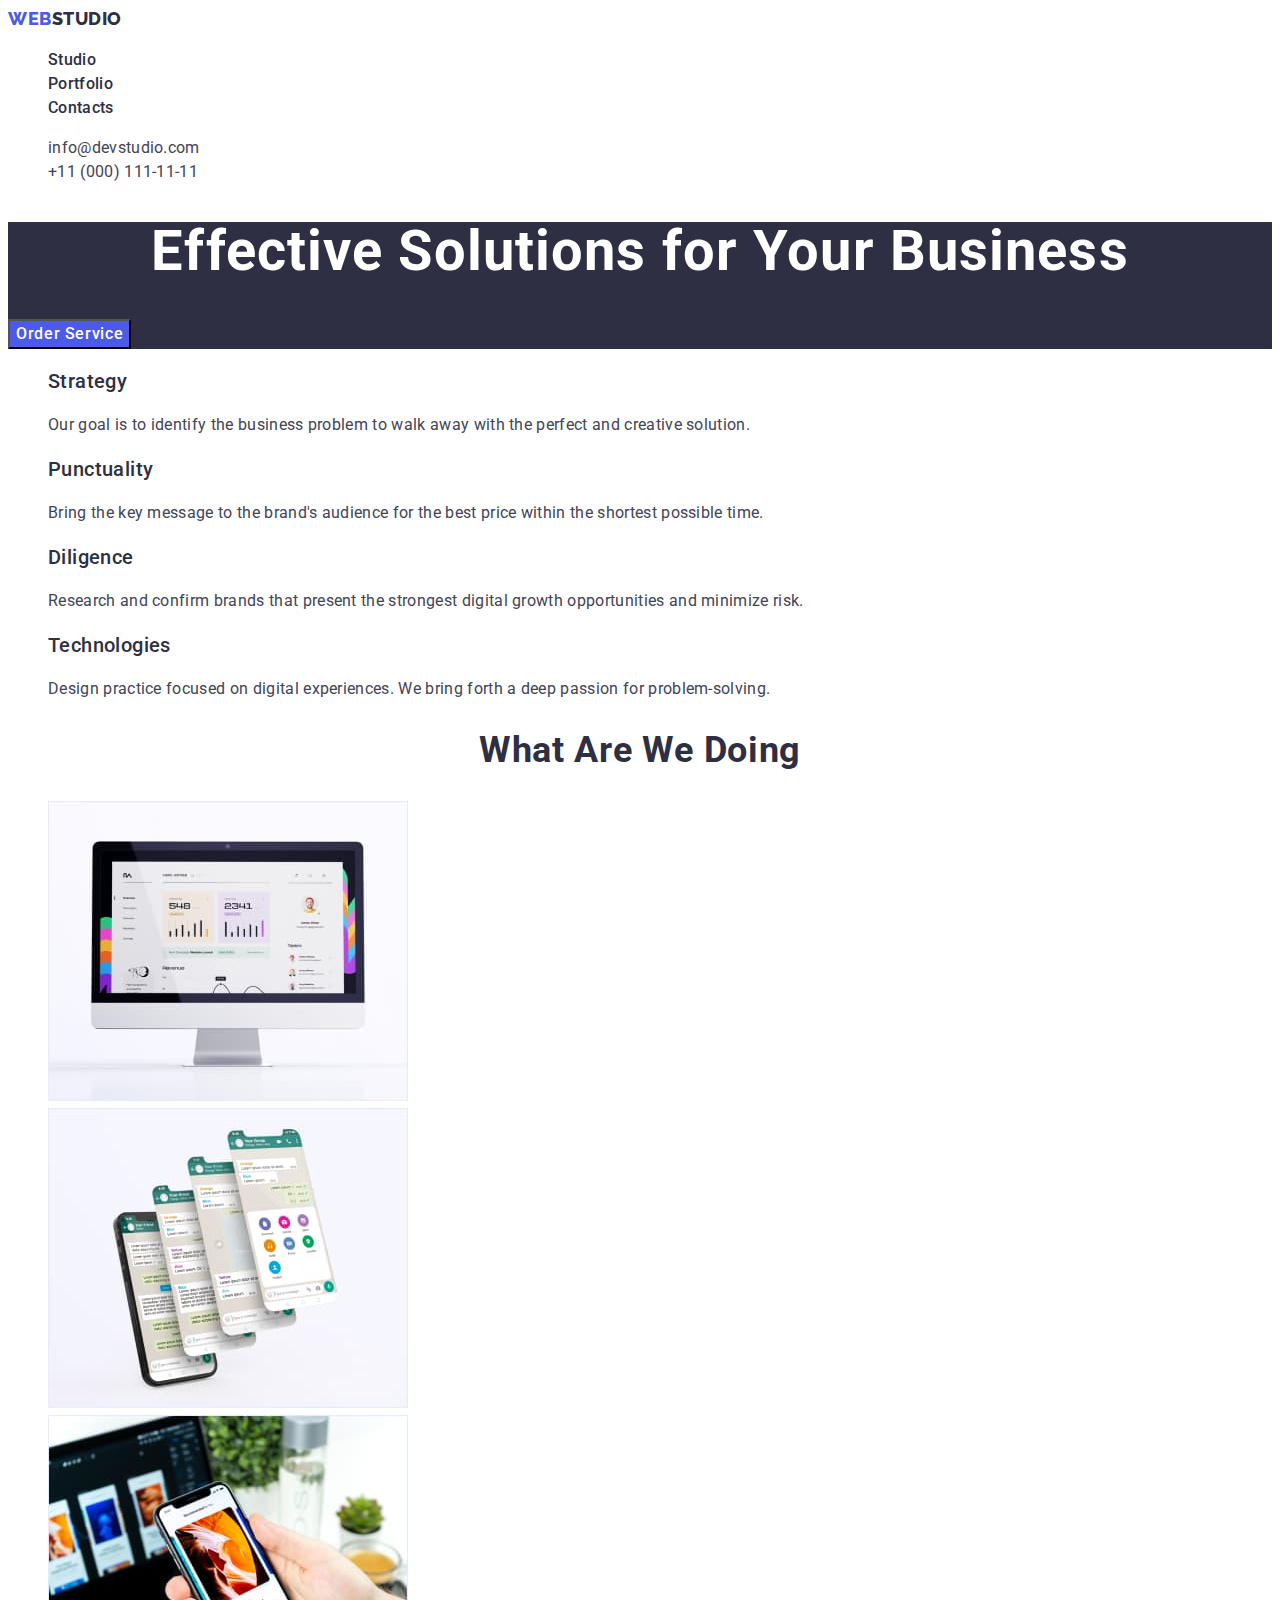
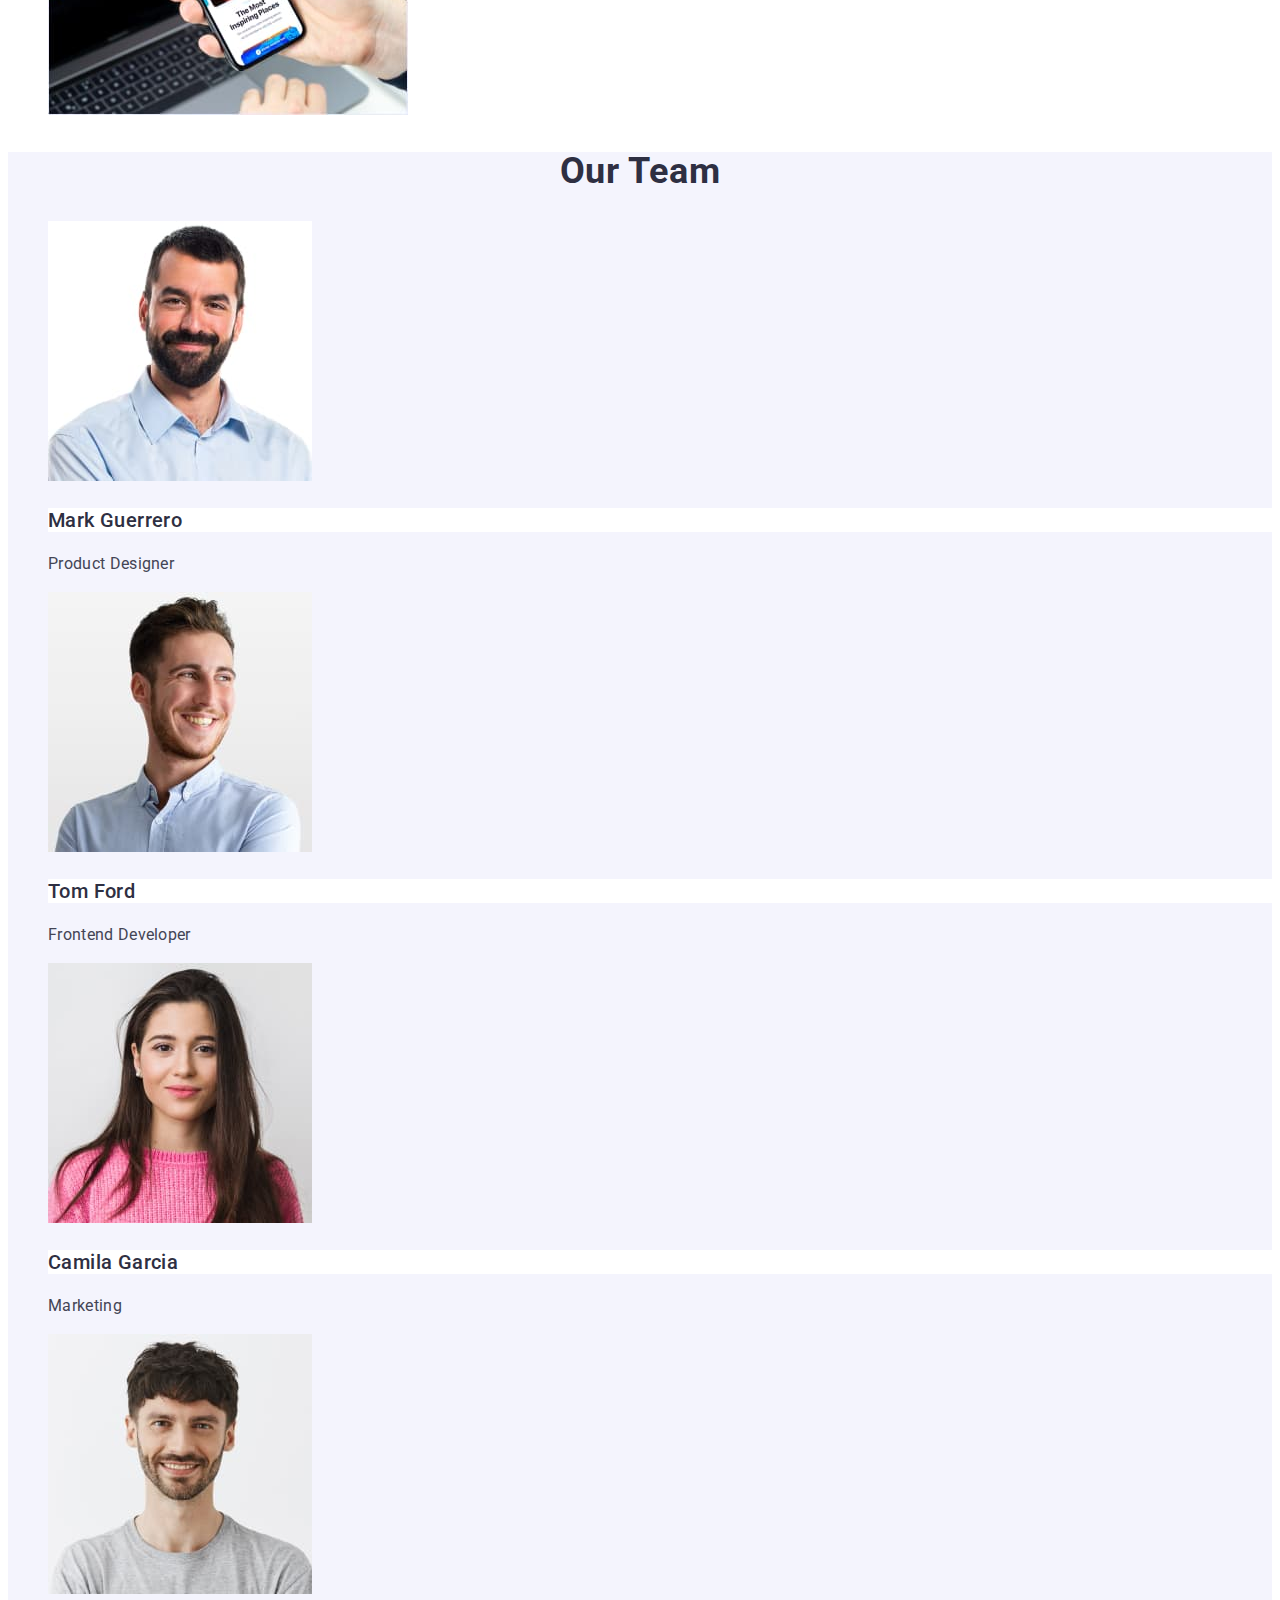
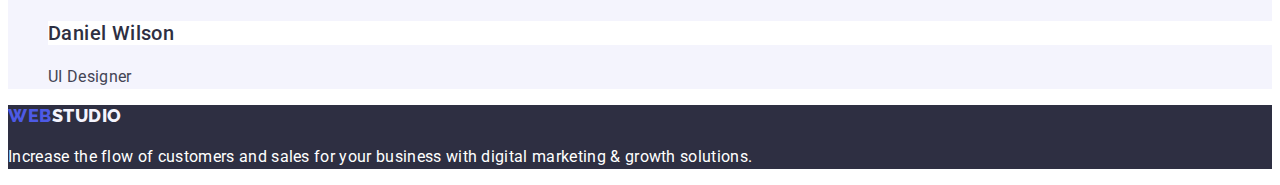
==== index.html @ 7b7fa404 "07.05.15" ====
<!DOCTYPE html>
<html lang="en">
<head>
    <meta charset="UTF-8">
    <meta http-equiv="X-UA-Compatible" content="IE=edge">
    <meta name="viewport" content="width=device-width, initial-scale=1.0">

    <link rel="preconnect" href="https://fonts.googleapis.com">
    <link rel="preconnect" href="https://fonts.gstatic.com" crossorigin>
    <link href="https://fonts.googleapis.com/css2?family=Raleway:wght@800&family=Roboto:wght@400;500;700;900&display=swap"
        rel="stylesheet">

    <title>Studio</title>
    <link rel="stylesheet" href="./css/styles.css">

</head>
<body>
    <header>
        <!-- Top Line -->
        <nav>
            <a href="./index.html" class="logo link">Web<span class="logo-color">Studio</span></a>
            
            <ul class="site-nav list">
              <li><a href="./index.html" class="link">Studio</a></li>
              <li><a href="./portfolio.html" class="link">Portfolio</a></li>
              <li><a href="" class="link">Contacts</a></li>
            </ul>
        </nav>
        <address class="auth-address">
            <ul class="auth-nav list">
                <li><a href="mailto:info@devstudio.com" class="link">info@devstudio.com</a></li>
                <li><a href="tel:+110001111111" class="link">+11 (000) 111-11-11</a></li>
            </ul>
        </address>
    </header>
    <!-- Page content -->
    <main>
        <!-- Hero image -->
        <section class="hero">
            <h1 class="hero-title">Effective Solutions for Your Business</h1>
            <button type="button" class="button"> Order Service</button>
        </section>
        <!-- section 1 -->
        <section class="section">
            <h2 hidden class="section-title">features</h2>
            <ul class="feature-list list">
                <li>
                    <h3 class="title">Strategy</h3>
                    <p class="text">Our goal is to identify the business problem to walk away with the perfect and creative solution.</p>
                </li>
                <li>
                    <h3 class="title">Punctuality</h3>
                    <p class="text">Bring the key message to the brand's audience for the best price within the shortest possible time.</p>
                </li>
                <li>
                    <h3 class="title">Diligence</h3>
                    <p class="text">Research and confirm brands that present the strongest digital growth opportunities and minimize risk.</p>
                </li>
                <li>
                    <h3 class="title">Technologies</h3>
                    <p class="text">Design practice focused on digital experiences. We bring forth a deep passion for problem-solving.</p>
                </li>
            </ul>
        </section>
        <!-- section 2 -->
        <section class="section">
            <h2 class="section-title">What are we doing</h2>
            <ul class="work-list list">
                <li>
                    <img src="./images/img1.jpg" alt="overview" width="360">
                </li>
                <li>
                    <img src="./images/img2.jpg" alt="mobile" width="360">
                </li>
                <li>
                    <img src="./images/img3.jpg" alt="design" width="360">
                </li>
            </ul>
        </section>
        <!-- section 3 -->
        <section class="section-team">
            <h2 class="section-title">Our Team</h2>
            <ul class="team-list list">
                <li>
                    <img src="./images/Mark.jpg" alt="Mark" width="264">
                    <h3 class="title">Mark Guerrero</h3>
                    <p class="text">Product Designer</p>
                </li>
                <li>
                    <img src="./images/Tom.jpg" alt="Tom" width="264">
                    <h3 class="title">Tom Ford</h3>
                    <p class="text">Frontend Developer</p>
                </li>
                <li>
                    <img src="./images/Camila.jpg" alt="Camila" width="264">
                    <h3 class="title">Camila Garcia</h3>
                    <p class="text">Marketing</p>
                </li>
                <li>
                    <img src="./images/Daniel.jpg" alt="Daniel" width="264">
                    <h3 class="title">Daniel Wilson</h3>
                    <p class="text">UI Designer</p>
                </li>
            </ul>
        </section>
    </main>
<!-- Footer -->
    <footer class="footer">
        <a href="./index.html" class="logo link">Web<span class="logo-footer">Studio</span></a>
        <p>Increase the flow of customers and sales for your business with digital marketing & growth solutions.</p>
    </footer>

</body>
</html>
---- css/styles.css ----
:root {
  --primary-text-color: #434455;
  --title-text-color: #2E2F42;
  --accent-color: #4d5ae5;
  --primari-white-color: #ffffff;
}
 
body {
  background-color: var(--primari-white-color);
  color: var(--primary-text-color);
  font-family: Roboto, sans-serif;
  letter-spacing: 0.02em;
  font-size: 16px;
  line-height: 1.5;
}
.list {
  list-style-type: none;
}

/* Site nav */
.logo {
  color:var(--accent-color);
  font-family:Raleway, sans-serif;
  font-weight:800;
  font-size: 18px;
  Line-height: 1.17;
  text-decoration: none;
  letter-spacing: 0.03em;
  text-transform: uppercase;
}
.logo-color {
  color: var(--title-text-color);
}
.logo:hover, .logo:focus {
  color:#404bbf;
}
.site-nav .link {
  color: var(--title-text-color);
  font-weight: 500;
  font-size: 16px;
  line-height: 1.5;
  text-decoration: none;
} 
.auth-address {
  font-style: normal;
}
.auth-nav .link {
  color:var(--primary-text-color);
  font-weight: 400;
  font-size: 16px;
  line-height: 1.5;
  text-decoration: none;
}
.link:hover,
.link:focus {
  color: #404bbf;
}

/* section */
.hero {
 background-color: var(--title-text-color); 
}
.hero-title {
  color: var(--primari-white-color);
  font-weight: 700;
  font-size: 56px;
  line-height: 1.07;
  letter-spacing: 0.02em;
  text-align: center;
}

.button { 
  color: var(--primari-white-color);
  background: var(--accent-color);
  font-family: Roboto, sans-serif;
  font-weight: 500;
  font-size: 16px;
  line-height: 1.5;
  letter-spacing: 0.04em;
  cursor: pointer;
}
.button:hover, .button:focus {
  color: #FFFFFF;
  background: #404BBF;
}
.section {
  color: var(--primary-text-color);
  background-color: #FFFFFF;
}
.section-title {
  color: var(--title-text-color);
  font-weight: 700;
  font-size: 36px;
  line-height: 1.11;
  text-align: center;
  letter-spacing: 0.02em;
  text-transform: capitalize;
}
.feature-list .title {
  color: var(--title-text-color);
  background-color: #FFFFFF;
  font-weight: 500;
  font-size: 20px;
  line-height: 1.2;
  letter-spacing: 0.02em;
}
.section-team {
  background-color:#F4F4FD;
}
.team-list .title {
  color: var(--title-text-color);
  background-color: #FFFFFF;
  font-weight: 500;
  font-size: 20px;
  line-height: 1.2;
  letter-spacing: 0.02em;
  text-decoration: none;
}
.team-list .title .text {
  color: var(--primary-text-color);
  background-color: var(--primari-white-color);
  font-size: 16px;
  line-height: 1.5;
}

/* Footer */
.footer {
  color:var(--primari-white-color);
  background-color: #2E2F42;
}
.logo-footer {
  color:#f4f4fd;
  font-family: Raleway, sans-serif, ;
  font-weight: 800;
  font-size: 18px;
  Line-height: 1.17;
  text-decoration: none;
  letter-spacing: 0.03em;
  text-transform: uppercase;
}

/* Portfolio */

.button-portfolio { 
  color:var(--accent-color) ;
  background-color: #F4F4FD;
  font-family: Roboto, sans-serif;
  font-weight: 500;
  font-size: 16px;
  line-height: 1.5;
  letter-spacing: 0.04em;
  cursor: pointer;
}
.button-portfolio.primary {
  color:#FFFFFF;
  background: #404BBF;
}
.button-portfolio.secondary {
  color: var(--accent-color);
  background: #F4F4FD;
}
.button-portfolio.primary:hover,
.button-portfolio.primary:focus {
  color:#FFFFFF;
  background-color:#404BBF;
}
.button-portfolio.secondary:hover,
.button-portfolio.secondary:focus {
  color: #FFFFFF;
  background: #404BBF;
}
.our-work .link {
  color: var(--primary-text-color);
  font-size: 16px;
  line-height: 1.5;
  letter-spacing: 0.04em;
  text-decoration: none;
}
.our-work .title {
  color: var(--title-text-color);
  font-weight: 500;
  font-size: 20px;
  line-height: 1.2;
  letter-spacing: 0.02em;
  text-decoration: none;
}
.our-work .title .text {
  text-decoration: none;
  letter-spacing: 0.02em;
}
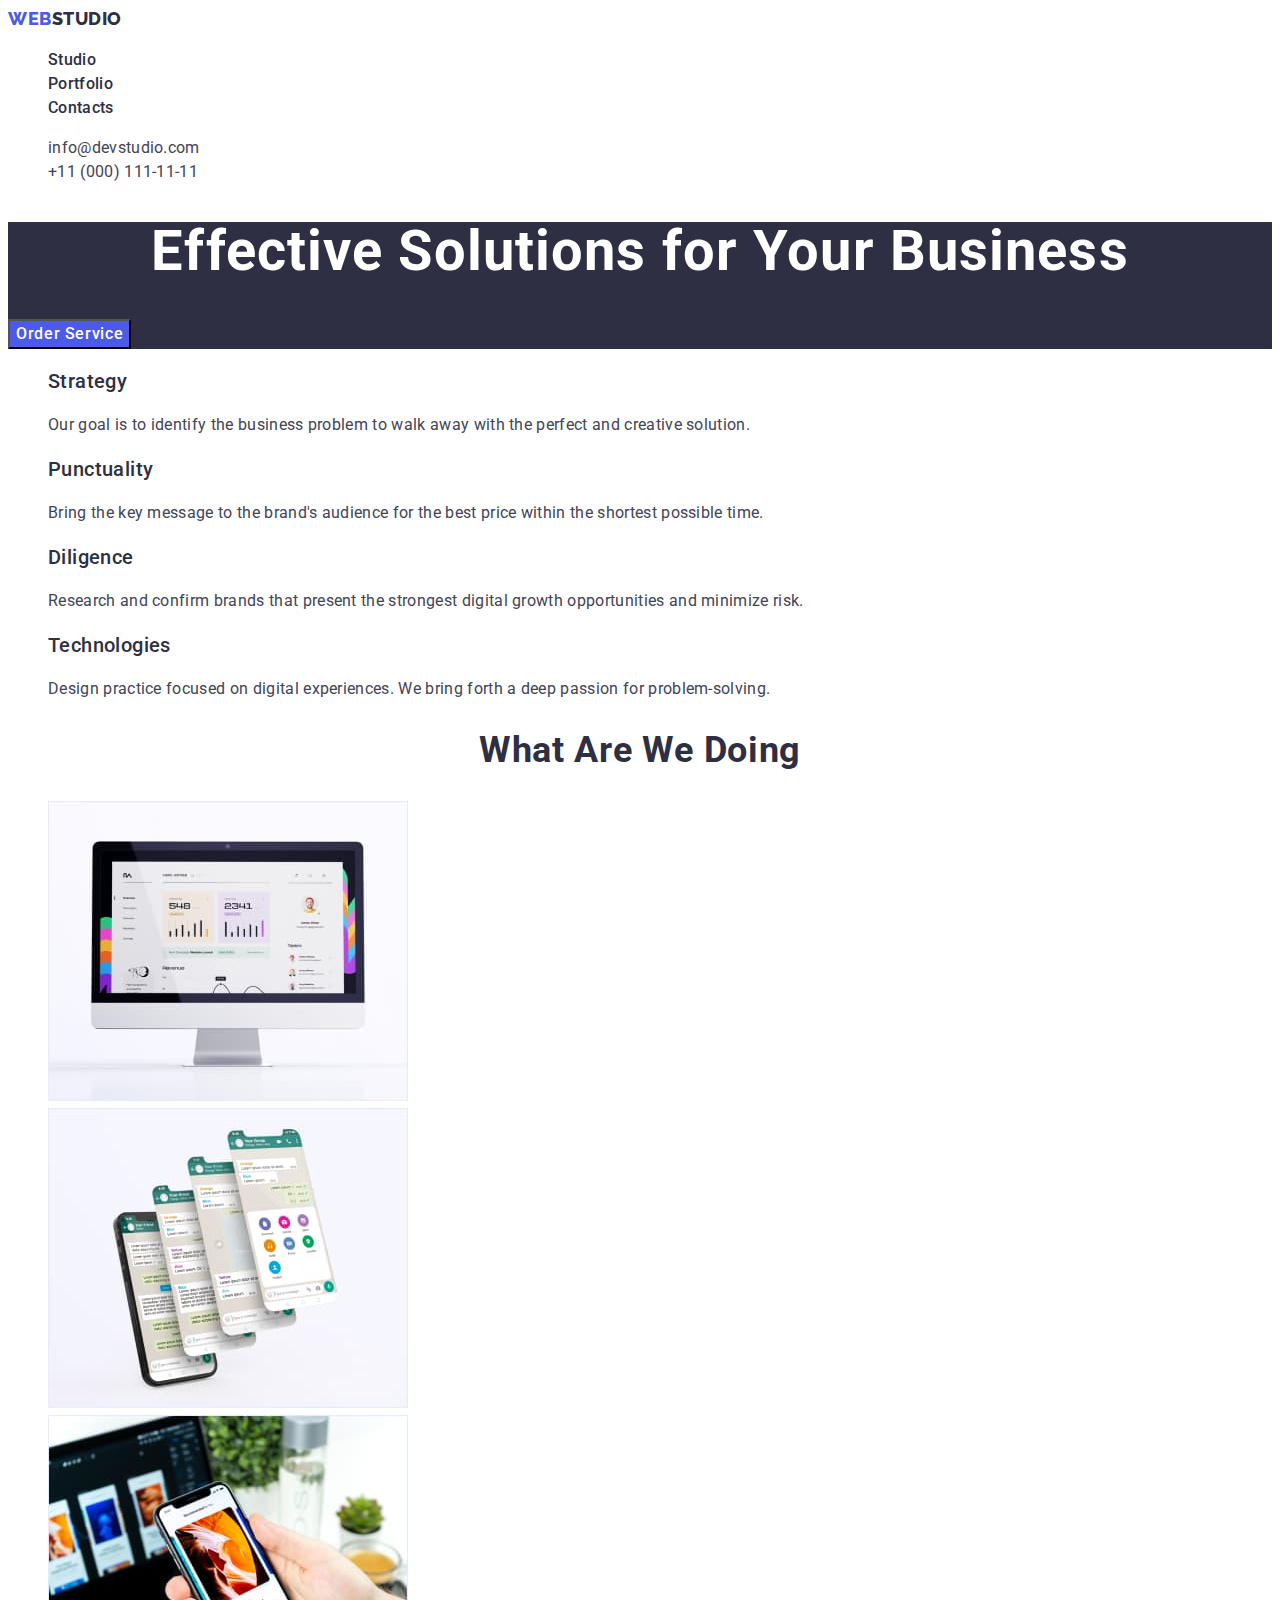
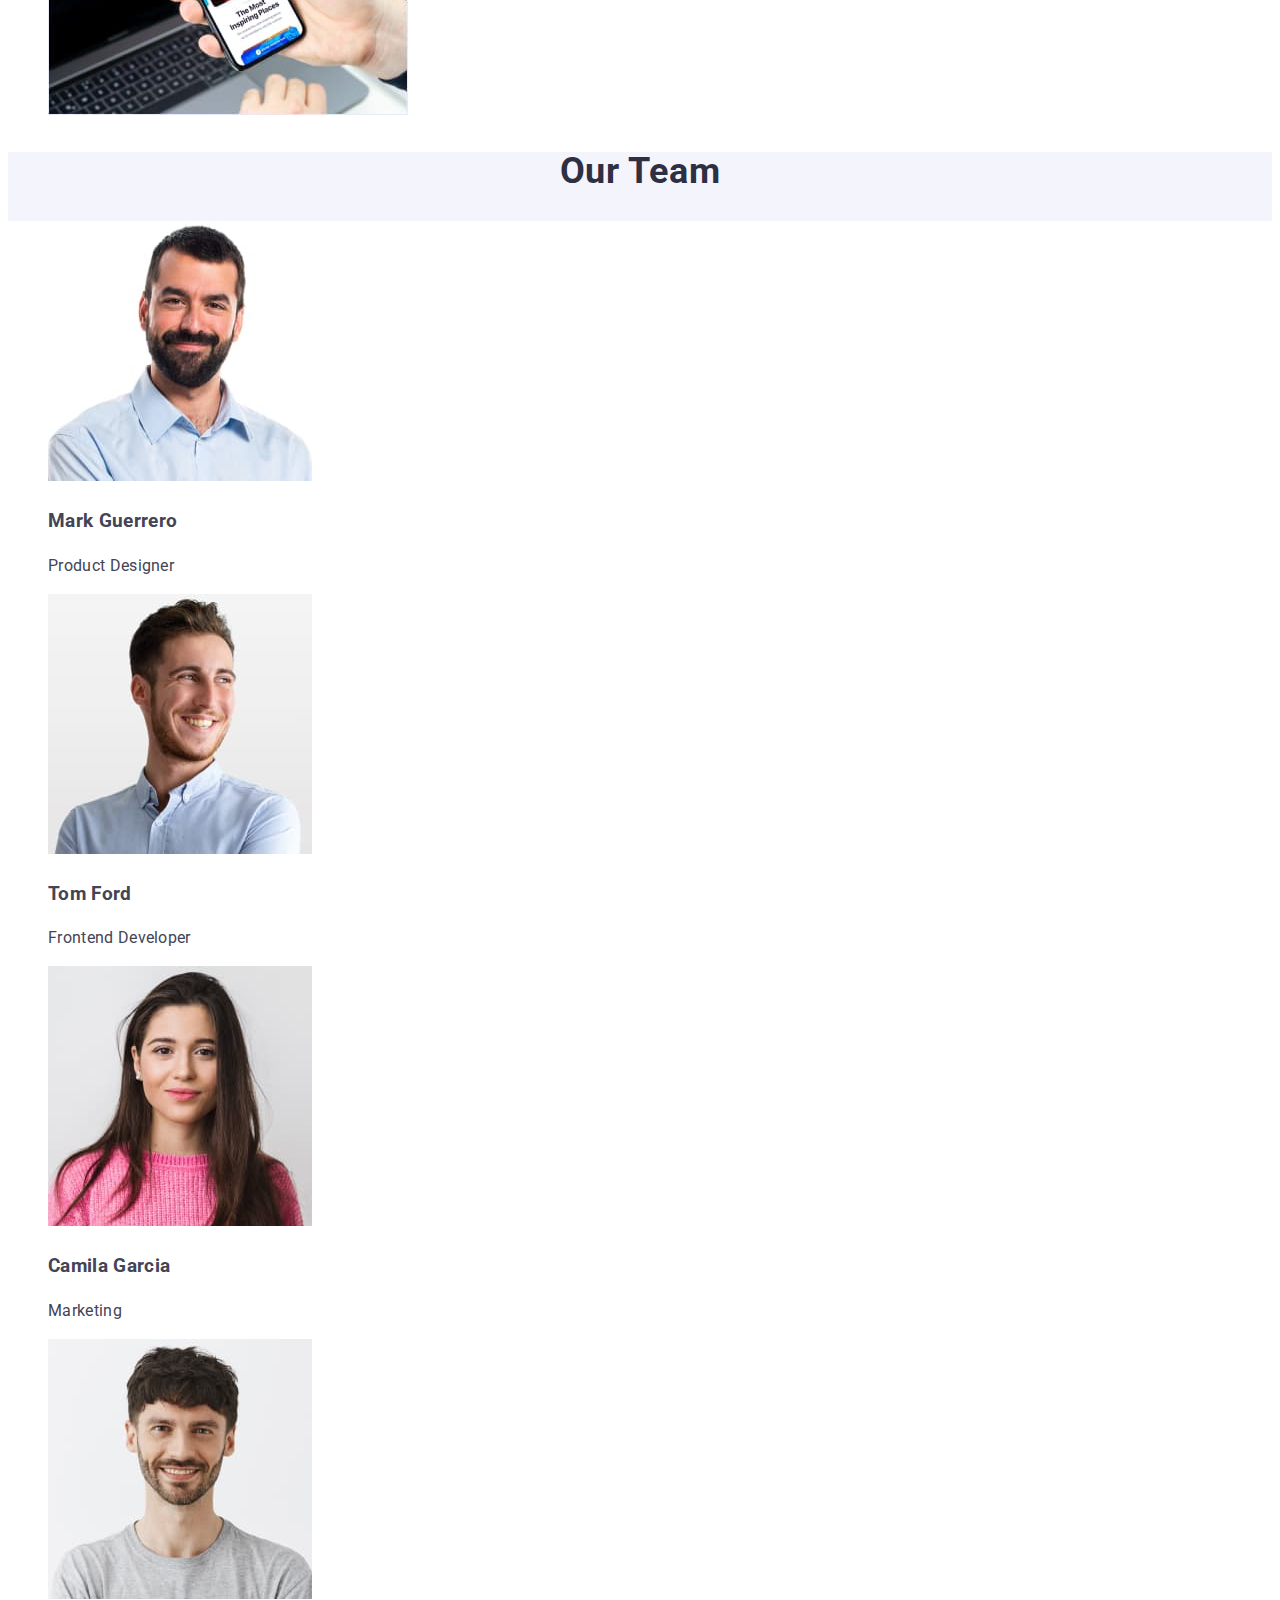
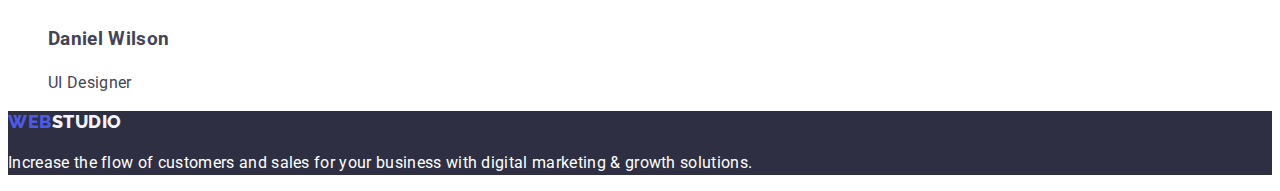
==== commit 74b2fd2d: "17" ====
--- a/index.html
+++ b/index.html
@@ -83,22 +83,22 @@
             <ul class="team-list list">
                 <li>
                     <img src="./images/Mark.jpg" alt="Mark" width="264">
-                    <h3 class="title">Mark Guerrero</h3>
+                    <h3 class="title-team">Mark Guerrero</h3>
                     <p class="text">Product Designer</p>
                 </li>
                 <li>
                     <img src="./images/Tom.jpg" alt="Tom" width="264">
-                    <h3 class="title">Tom Ford</h3>
+                    <h3 class="title-team">Tom Ford</h3>
                     <p class="text">Frontend Developer</p>
                 </li>
                 <li>
                     <img src="./images/Camila.jpg" alt="Camila" width="264">
-                    <h3 class="title">Camila Garcia</h3>
+                    <h3 class="title-team">Camila Garcia</h3>
                     <p class="text">Marketing</p>
                 </li>
                 <li>
                     <img src="./images/Daniel.jpg" alt="Daniel" width="264">
-                    <h3 class="title">Daniel Wilson</h3>
+                    <h3 class="title-team">Daniel Wilson</h3>
                     <p class="text">UI Designer</p>
                 </li>
             </ul>
--- a/css/styles.css
+++ b/css/styles.css
@@ -107,6 +107,13 @@
 .section-team {
   background-color:#F4F4FD;
 }
+.team-list {
+  color:var(--primary-text-color);
+  background-color: #FFFFFF;
+}
+.title-team {
+  background-color: #FFFFFF;
+}
 .team-list .title {
   color: var(--title-text-color);
   background-color: #FFFFFF;
@@ -151,29 +158,16 @@
   letter-spacing: 0.04em;
   cursor: pointer;
 }
-.button-portfolio.primary {
-  color:#FFFFFF;
-  background: #404BBF;
-}
-.button-portfolio.secondary {
-  color: var(--accent-color);
-  background: #F4F4FD;
-}
-.button-portfolio.primary:hover,
-.button-portfolio.primary:focus {
+.button-portfolio:hover,
+.button-portfolio:focus {
   color:#FFFFFF;
   background-color:#404BBF;
-}
-.button-portfolio.secondary:hover,
-.button-portfolio.secondary:focus {
-  color: #FFFFFF;
-  background: #404BBF;
 }
 .our-work .link {
   color: var(--primary-text-color);
   font-size: 16px;
   line-height: 1.5;
-  letter-spacing: 0.04em;
+  letter-spacing: 0.02em;
   text-decoration: none;
 }
 .our-work .title {
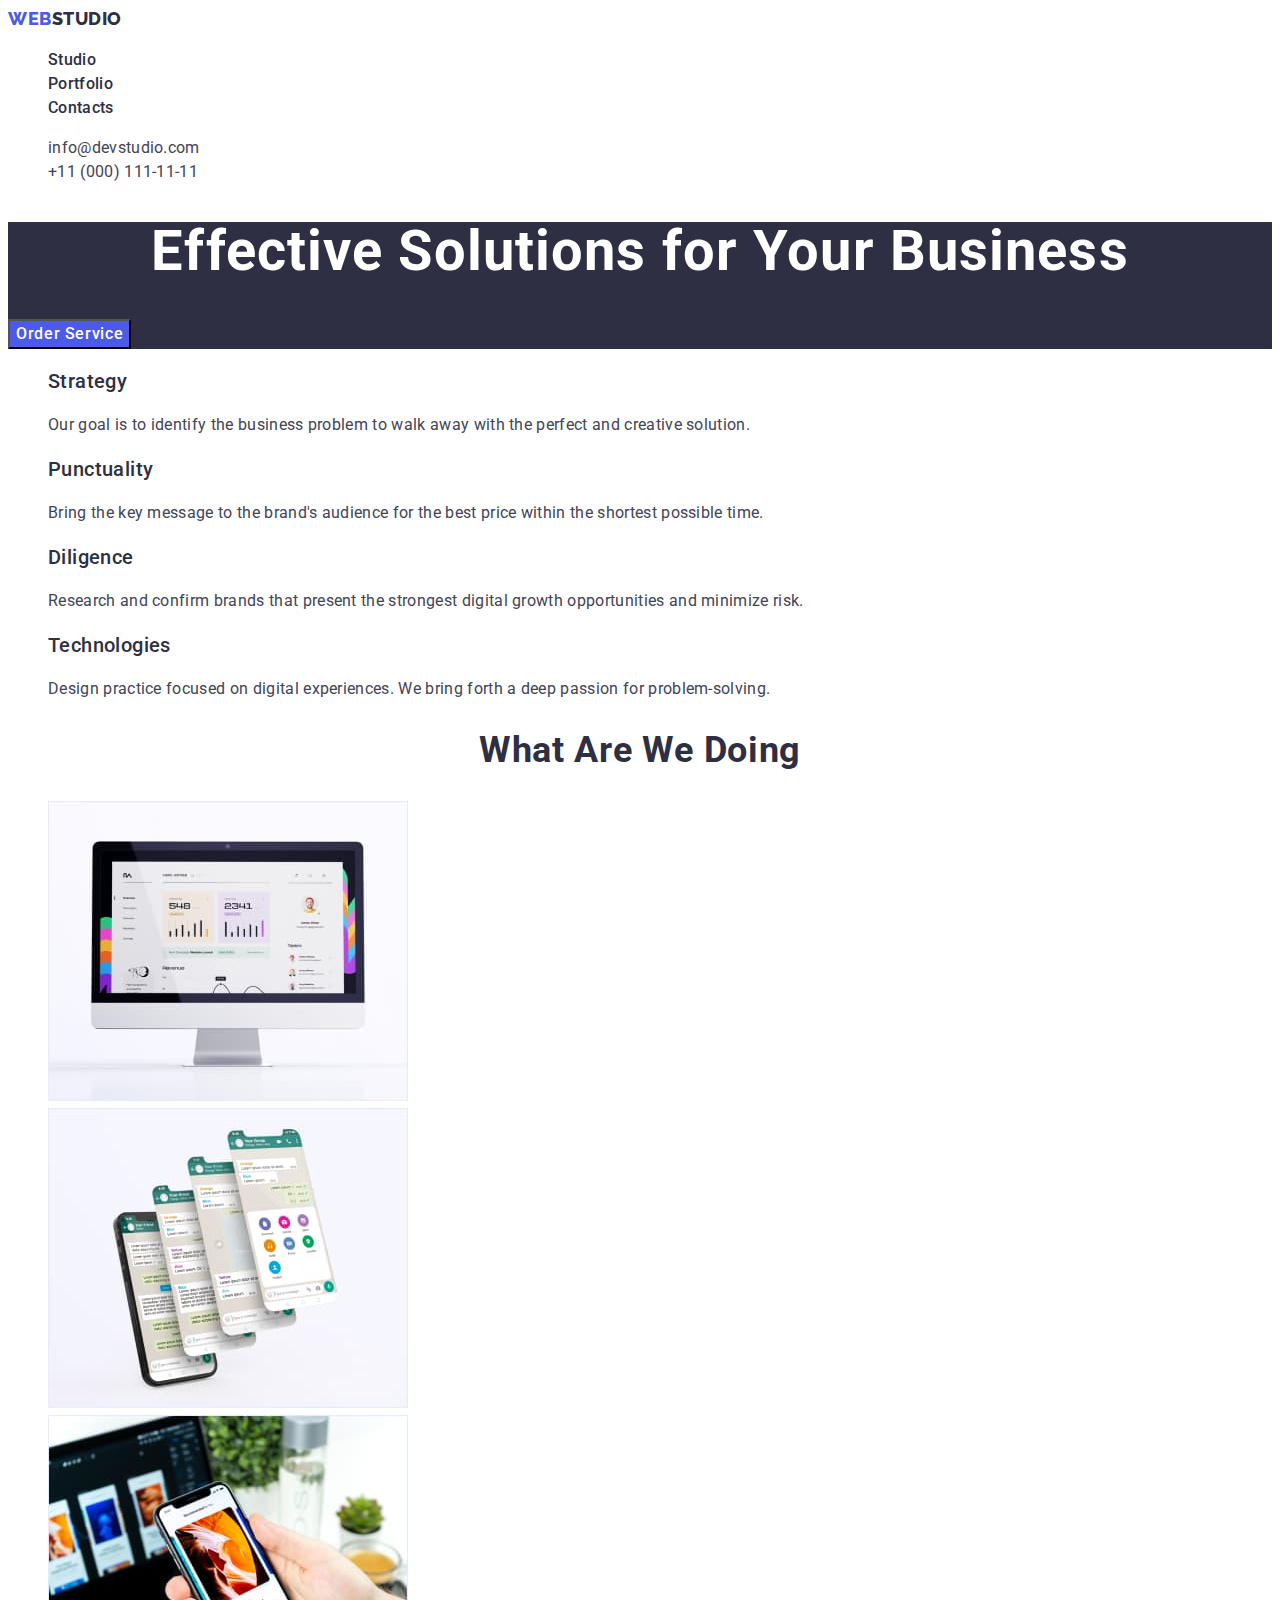
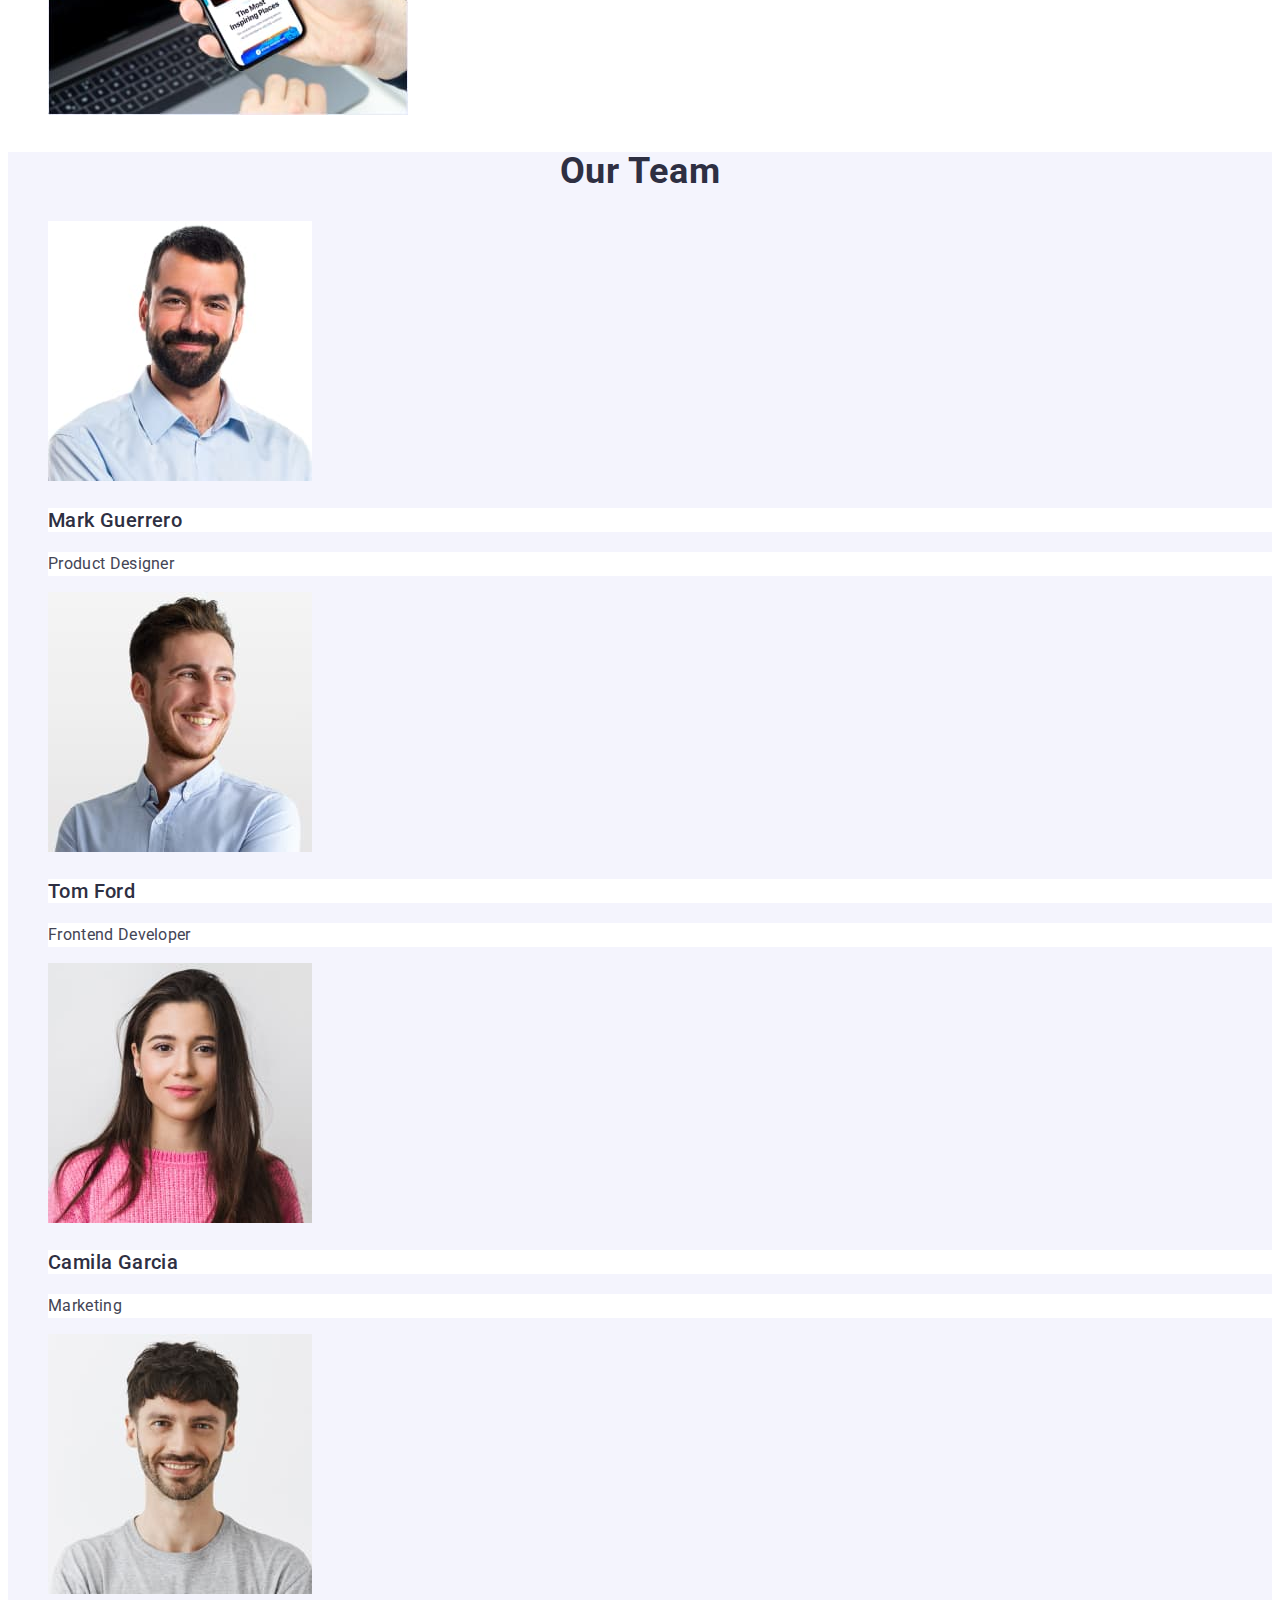
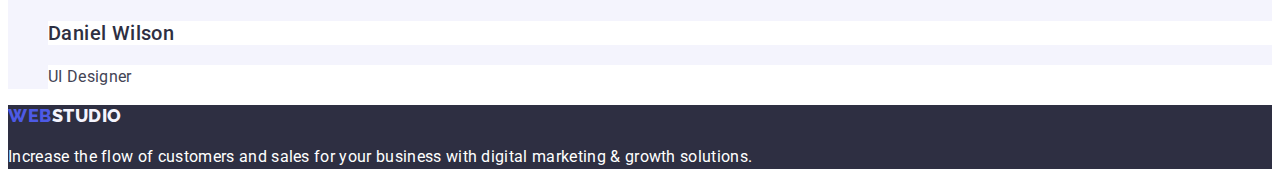
==== commit da66a90a: "17.15" ====
--- a/index.html
+++ b/index.html
@@ -83,23 +83,23 @@
             <ul class="team-list list">
                 <li>
                     <img src="./images/Mark.jpg" alt="Mark" width="264">
-                    <h3 class="title-team">Mark Guerrero</h3>
-                    <p class="text">Product Designer</p>
+                    <h3 class="title">Mark Guerrero</h3>
+                    <p class="text-team">Product Designer</p>
                 </li>
                 <li>
                     <img src="./images/Tom.jpg" alt="Tom" width="264">
-                    <h3 class="title-team">Tom Ford</h3>
-                    <p class="text">Frontend Developer</p>
+                    <h3 class="title">Tom Ford</h3>
+                    <p class="text-team">Frontend Developer</p>
                 </li>
                 <li>
                     <img src="./images/Camila.jpg" alt="Camila" width="264">
-                    <h3 class="title-team">Camila Garcia</h3>
-                    <p class="text">Marketing</p>
+                    <h3 class="title">Camila Garcia</h3>
+                    <p class="text-team">Marketing</p>
                 </li>
                 <li>
                     <img src="./images/Daniel.jpg" alt="Daniel" width="264">
-                    <h3 class="title-team">Daniel Wilson</h3>
-                    <p class="text">UI Designer</p>
+                    <h3 class="title">Daniel Wilson</h3>
+                    <p class="text-team">UI Designer</p>
                 </li>
             </ul>
         </section>
--- a/css/styles.css
+++ b/css/styles.css
@@ -107,13 +107,6 @@
 .section-team {
   background-color:#F4F4FD;
 }
-.team-list {
-  color:var(--primary-text-color);
-  background-color: #FFFFFF;
-}
-.title-team {
-  background-color: #FFFFFF;
-}
 .team-list .title {
   color: var(--title-text-color);
   background-color: #FFFFFF;
@@ -123,11 +116,12 @@
   letter-spacing: 0.02em;
   text-decoration: none;
 }
-.team-list .title .text {
+.text-team {
   color: var(--primary-text-color);
   background-color: var(--primari-white-color);
   font-size: 16px;
   line-height: 1.5;
+  text-decoration: none;
 }
 
 /* Footer */
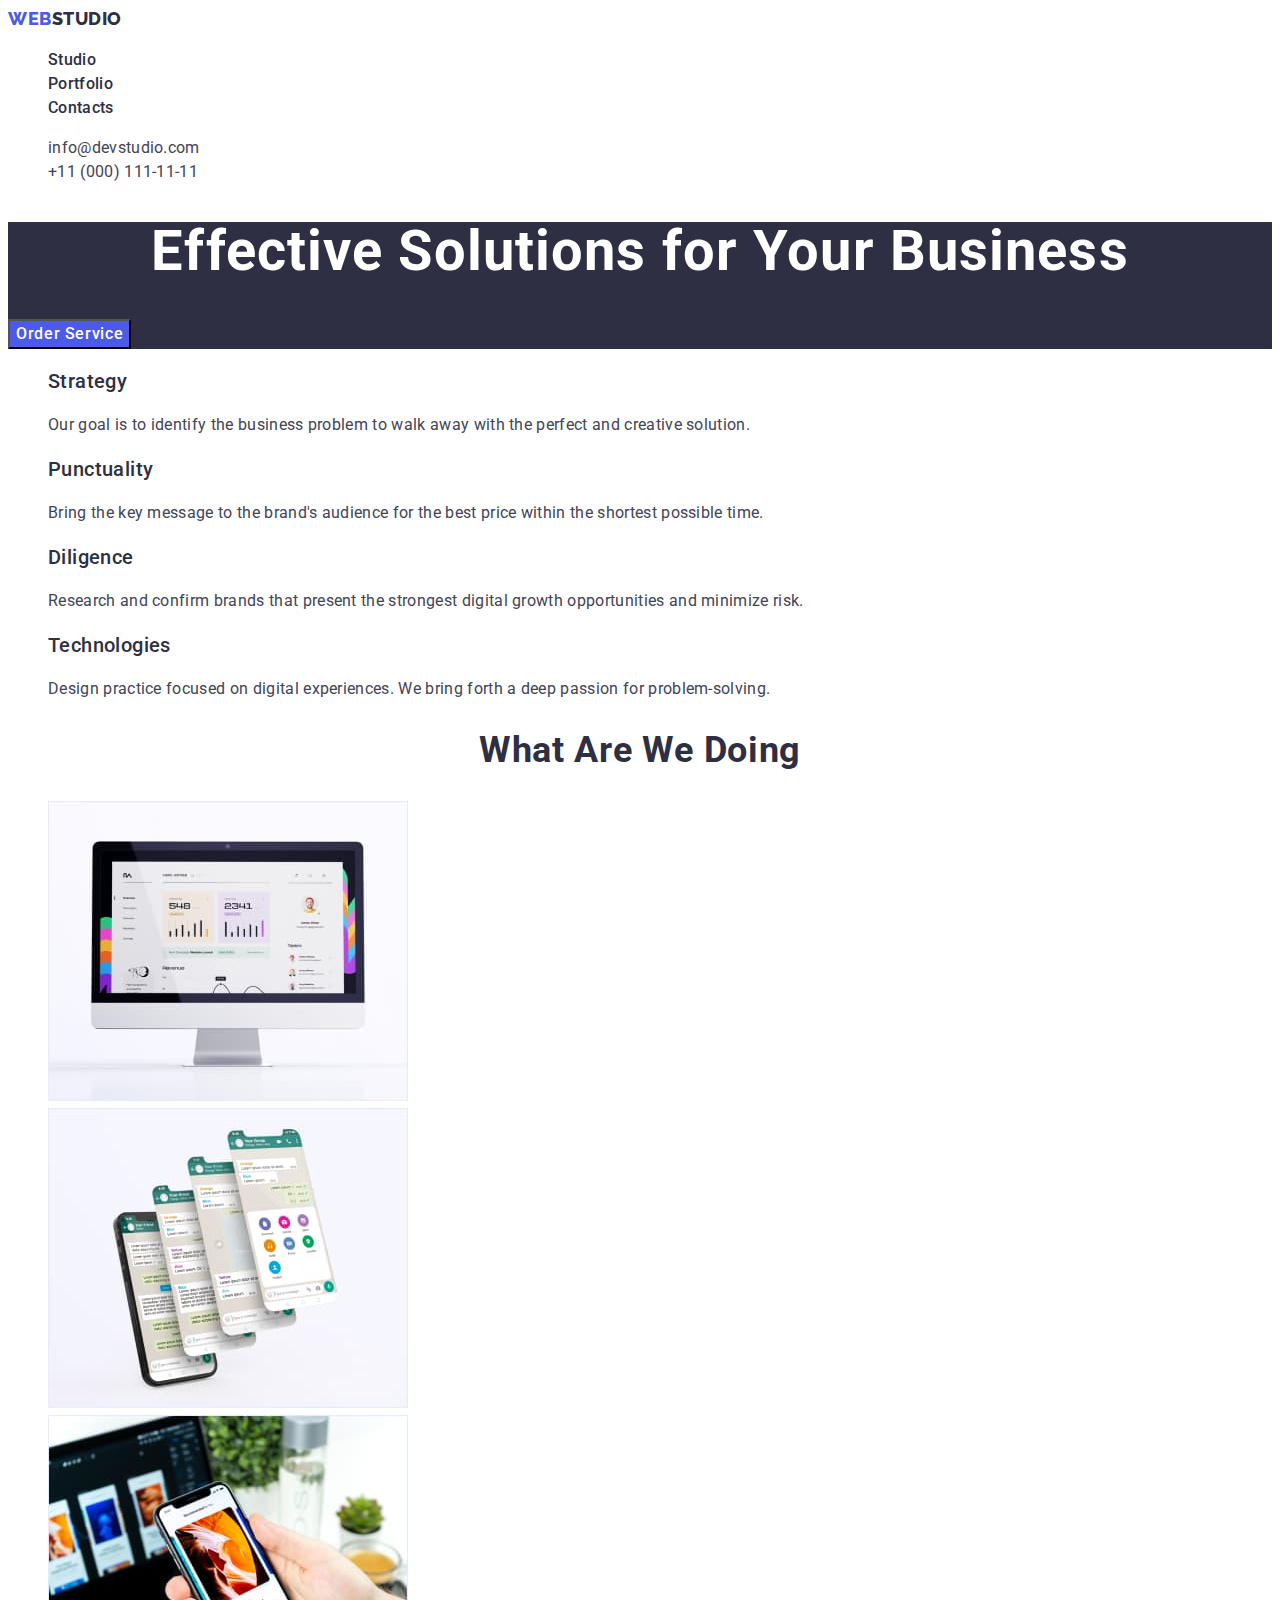
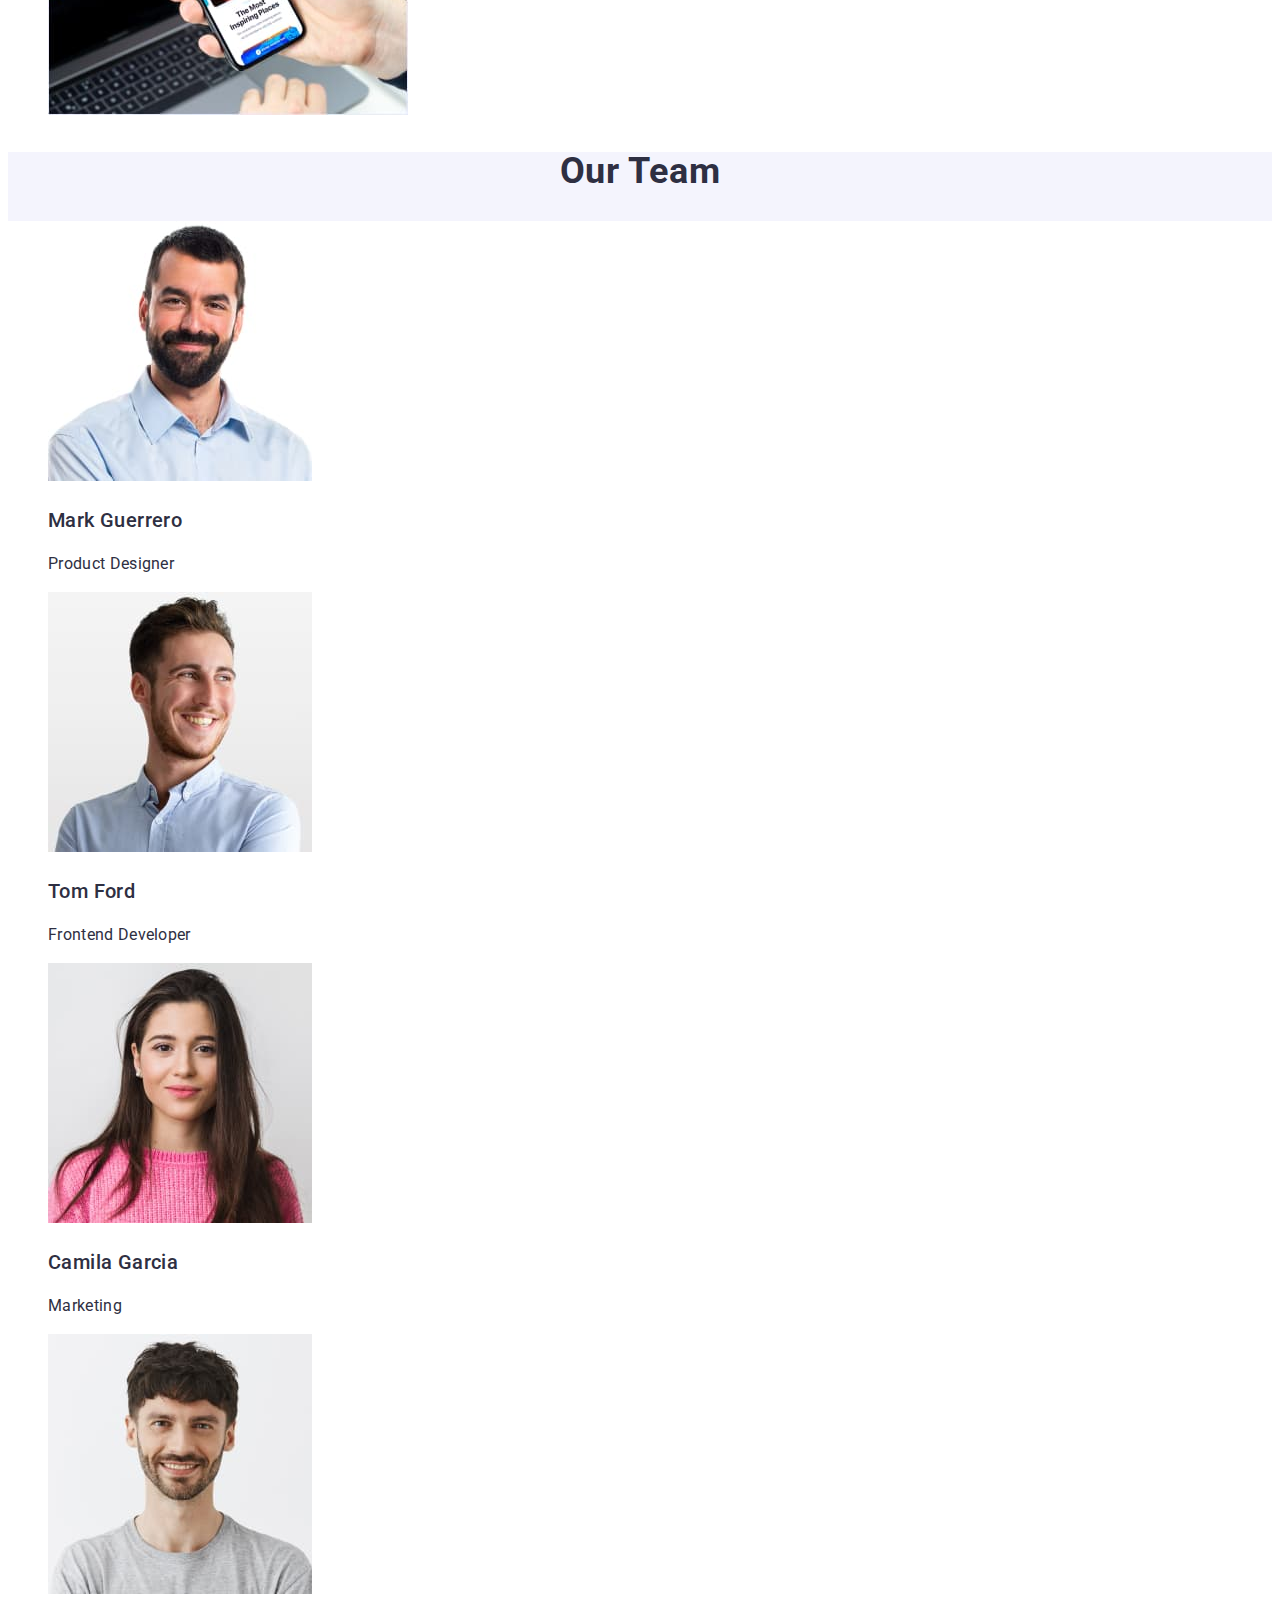
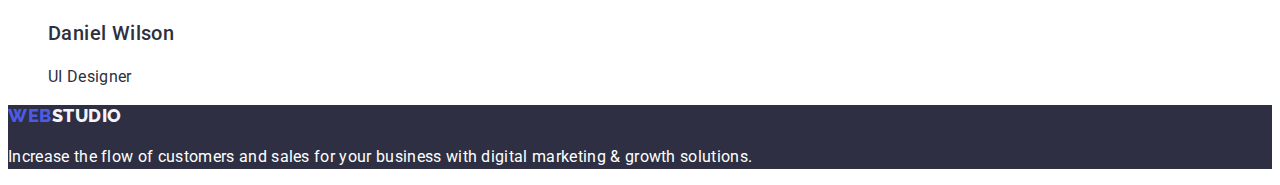
==== commit eb2a44bd: "17.50" ====
--- a/index.html
+++ b/index.html
@@ -84,22 +84,22 @@
                 <li>
                     <img src="./images/Mark.jpg" alt="Mark" width="264">
                     <h3 class="title">Mark Guerrero</h3>
-                    <p class="text-team">Product Designer</p>
+                    <p class="text">Product Designer</p>
                 </li>
                 <li>
                     <img src="./images/Tom.jpg" alt="Tom" width="264">
                     <h3 class="title">Tom Ford</h3>
-                    <p class="text-team">Frontend Developer</p>
+                    <p class="text">Frontend Developer</p>
                 </li>
                 <li>
                     <img src="./images/Camila.jpg" alt="Camila" width="264">
                     <h3 class="title">Camila Garcia</h3>
-                    <p class="text-team">Marketing</p>
+                    <p class="text">Marketing</p>
                 </li>
                 <li>
                     <img src="./images/Daniel.jpg" alt="Daniel" width="264">
                     <h3 class="title">Daniel Wilson</h3>
-                    <p class="text-team">UI Designer</p>
+                    <p class="text">UI Designer</p>
                 </li>
             </ul>
         </section>
--- a/css/styles.css
+++ b/css/styles.css
@@ -107,6 +107,10 @@
 .section-team {
   background-color:#F4F4FD;
 }
+.team-list {
+  color: var(--title-text-color);
+  background-color: #FFFFFF;
+}
 .team-list .title {
   color: var(--title-text-color);
   background-color: #FFFFFF;
@@ -114,14 +118,6 @@
   font-size: 20px;
   line-height: 1.2;
   letter-spacing: 0.02em;
-  text-decoration: none;
-}
-.text-team {
-  color: var(--primary-text-color);
-  background-color: var(--primari-white-color);
-  font-size: 16px;
-  line-height: 1.5;
-  text-decoration: none;
 }
 
 /* Footer */
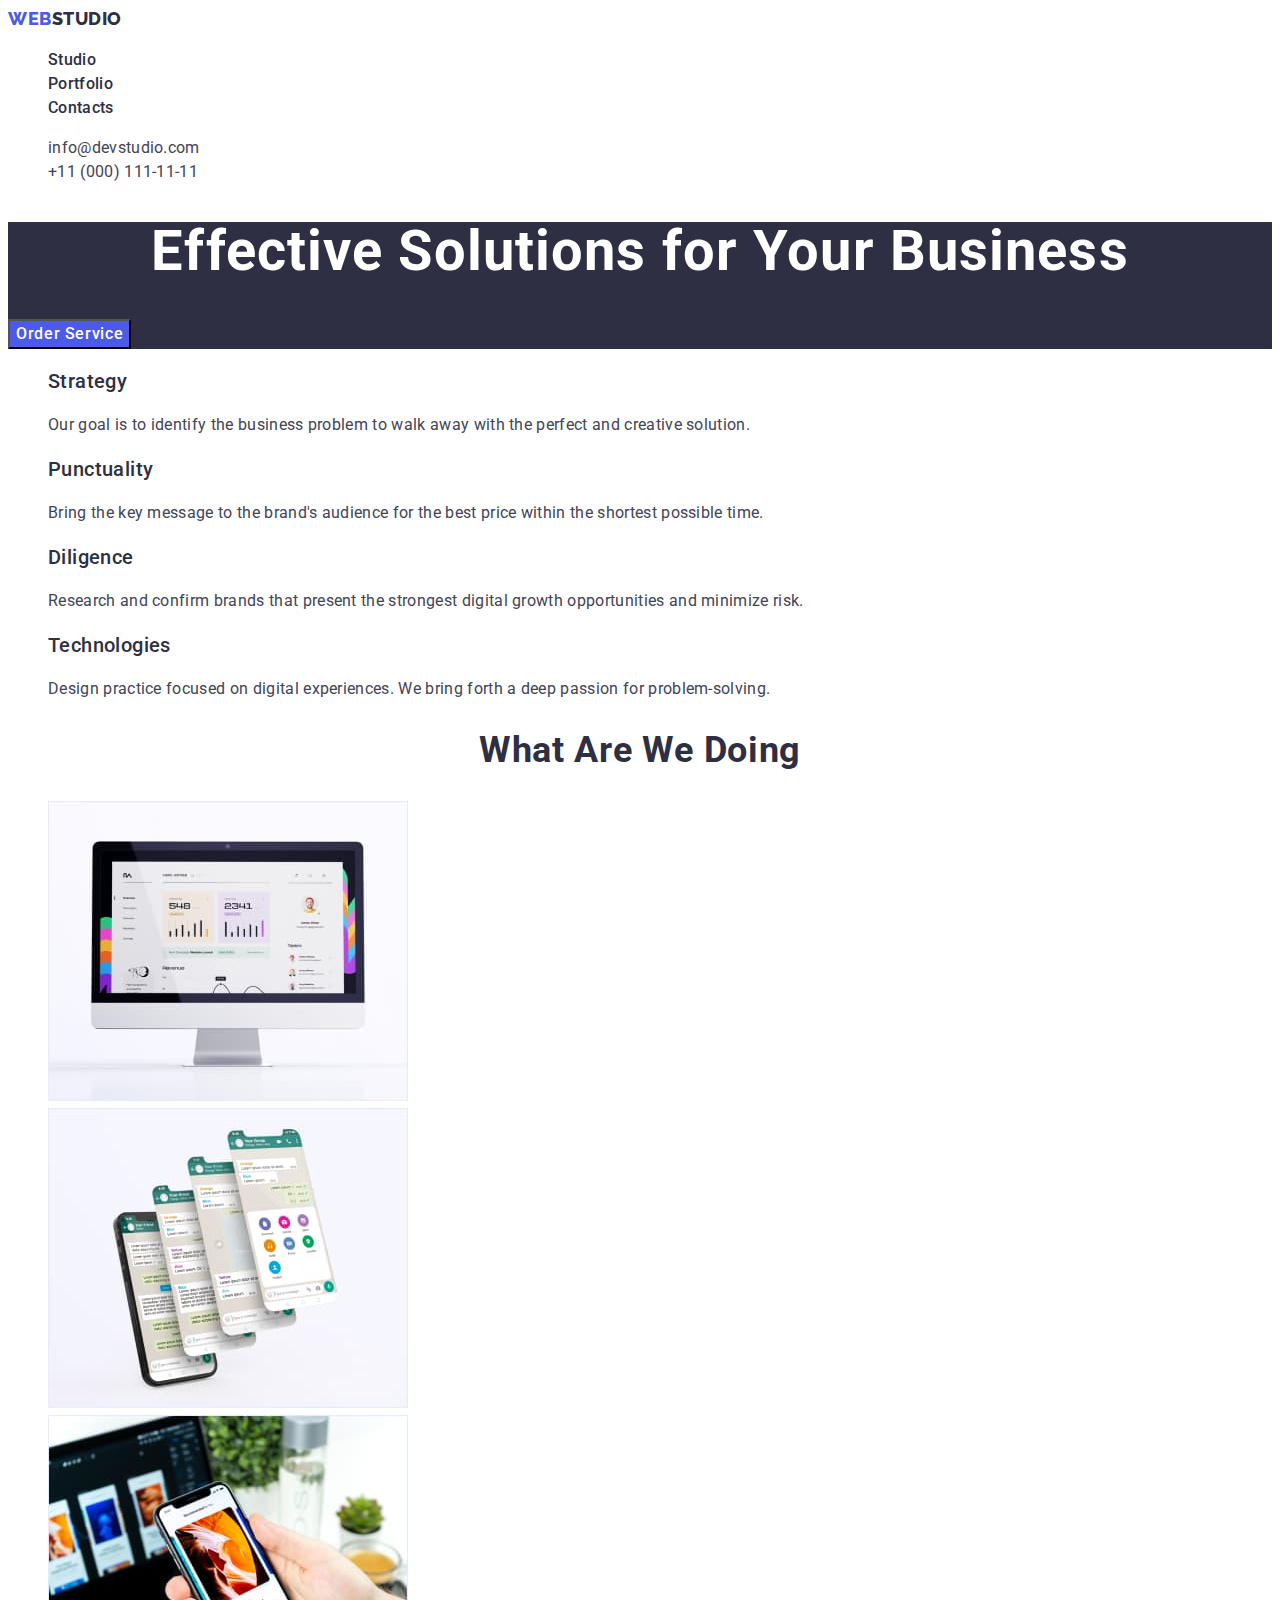
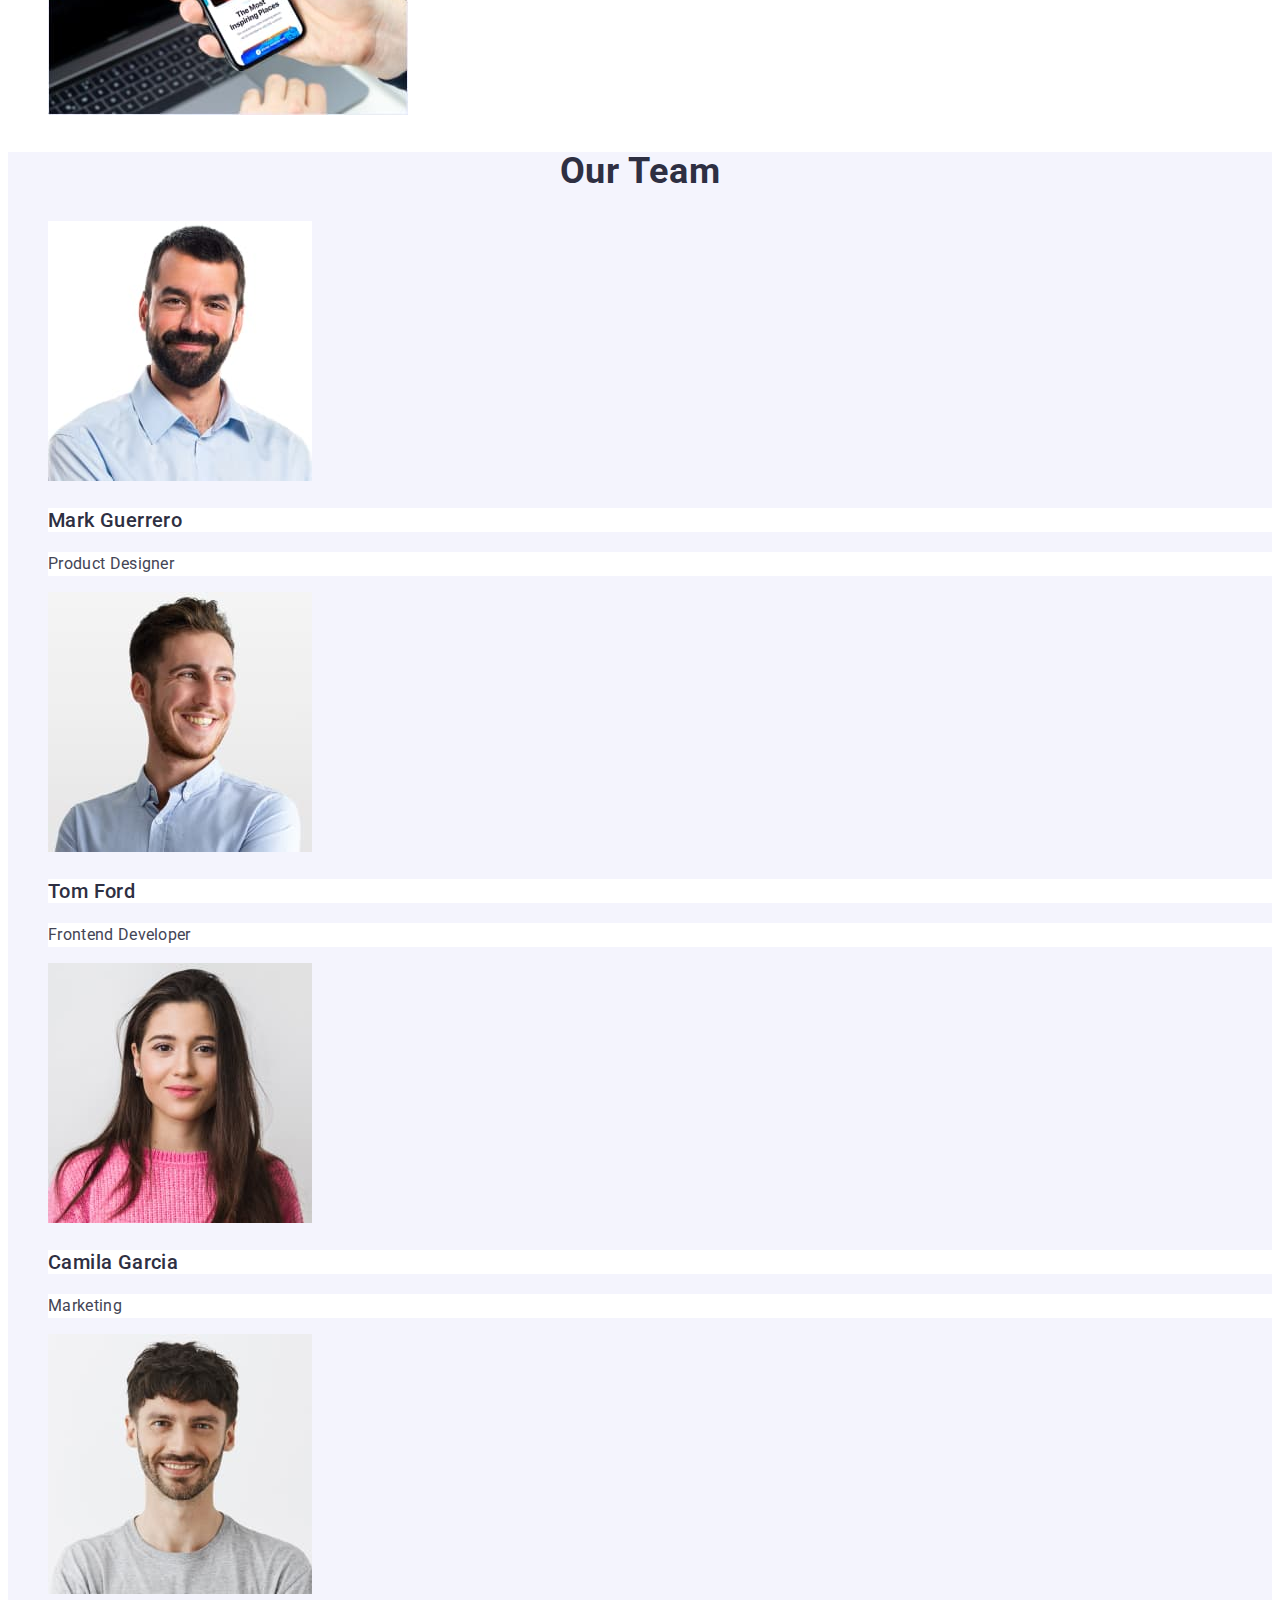
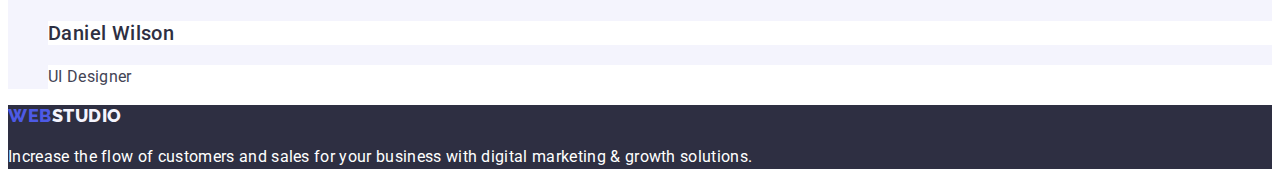
==== commit 0eb6f74c: "18" ====
--- a/index.html
+++ b/index.html
@@ -84,22 +84,22 @@
                 <li>
                     <img src="./images/Mark.jpg" alt="Mark" width="264">
                     <h3 class="title">Mark Guerrero</h3>
-                    <p class="text">Product Designer</p>
+                    <p class="text-team">Product Designer</p>
                 </li>
                 <li>
                     <img src="./images/Tom.jpg" alt="Tom" width="264">
                     <h3 class="title">Tom Ford</h3>
-                    <p class="text">Frontend Developer</p>
+                    <p class="text-team">Frontend Developer</p>
                 </li>
                 <li>
                     <img src="./images/Camila.jpg" alt="Camila" width="264">
                     <h3 class="title">Camila Garcia</h3>
-                    <p class="text">Marketing</p>
+                    <p class="text-team">Marketing</p>
                 </li>
                 <li>
                     <img src="./images/Daniel.jpg" alt="Daniel" width="264">
                     <h3 class="title">Daniel Wilson</h3>
-                    <p class="text">UI Designer</p>
+                    <p class="text-team">UI Designer</p>
                 </li>
             </ul>
         </section>
--- a/css/styles.css
+++ b/css/styles.css
@@ -107,10 +107,6 @@
 .section-team {
   background-color:#F4F4FD;
 }
-.team-list {
-  color: var(--title-text-color);
-  background-color: #FFFFFF;
-}
 .team-list .title {
   color: var(--title-text-color);
   background-color: #FFFFFF;
@@ -119,6 +115,11 @@
   line-height: 1.2;
   letter-spacing: 0.02em;
 }
+.text-team {
+  color:var(--primary-text-color);
+  background-color: #FFFFFF;
+}
+
 
 /* Footer */
 .footer {
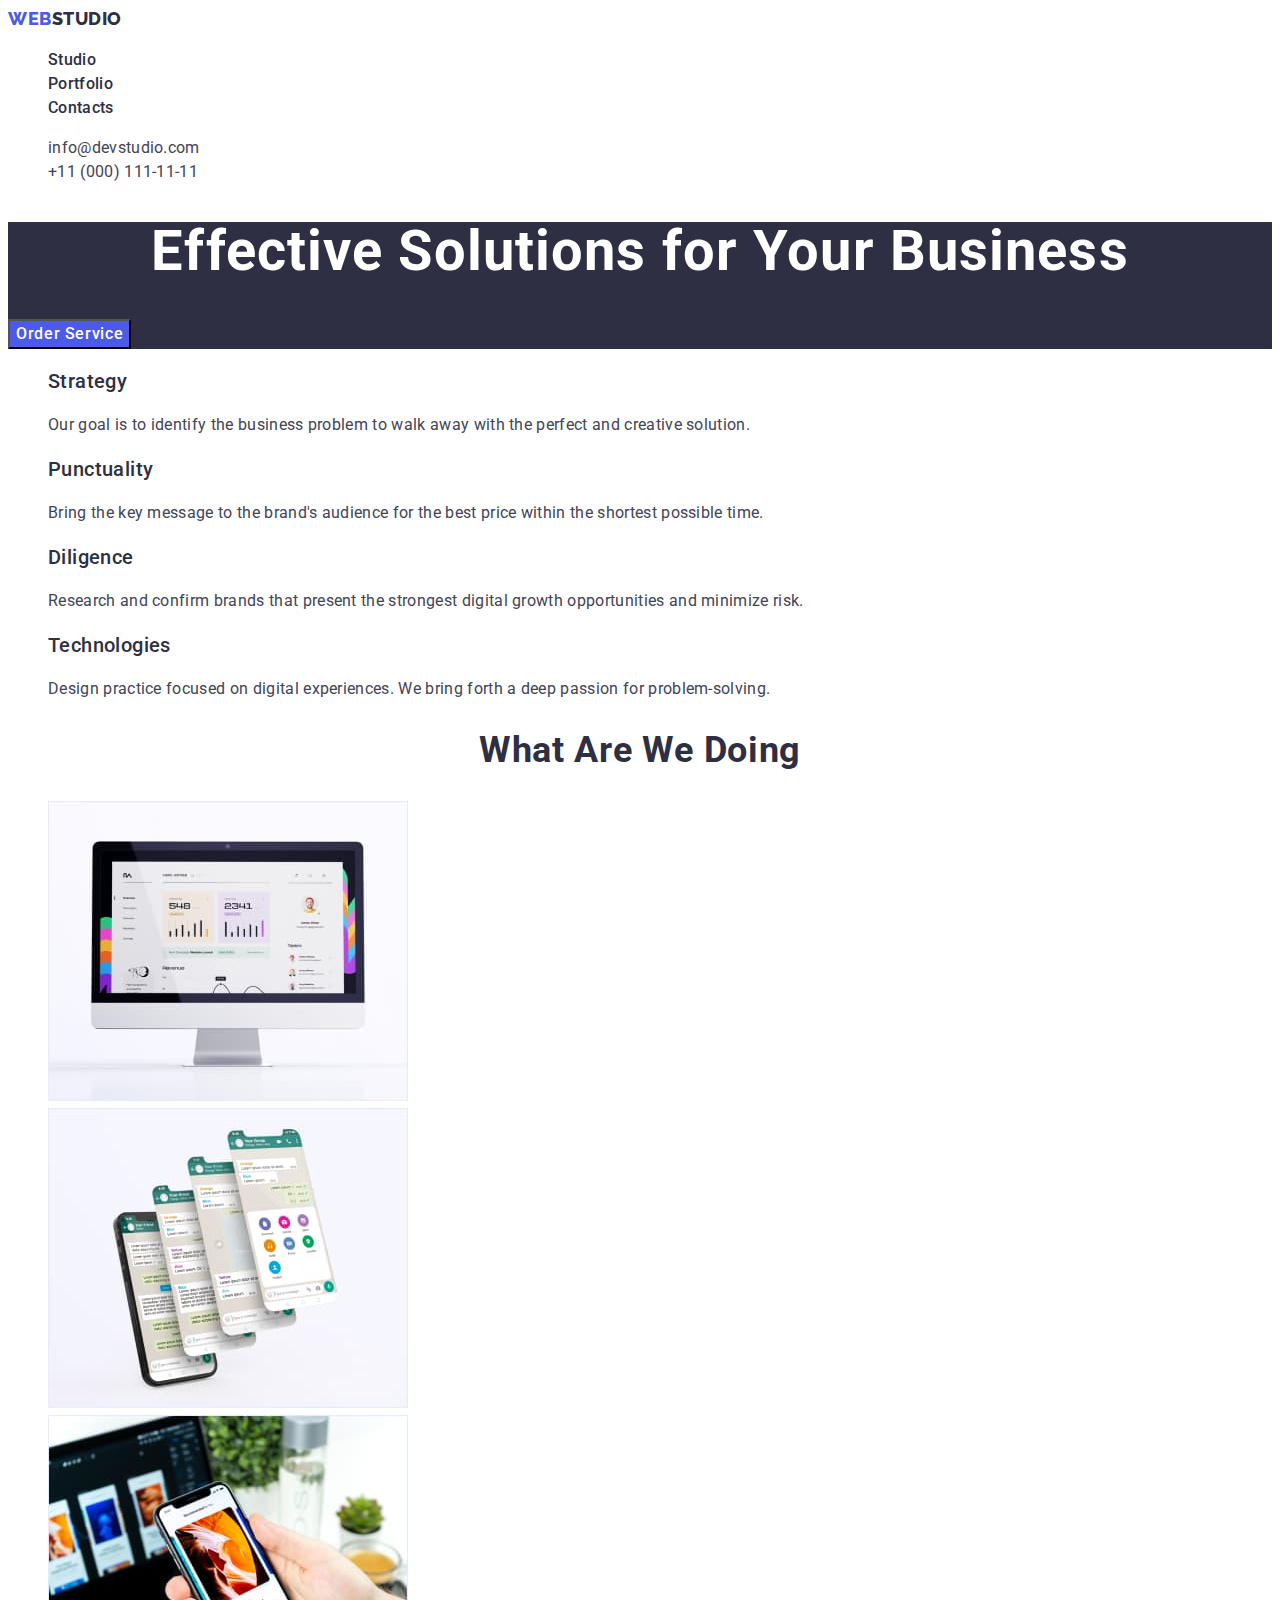
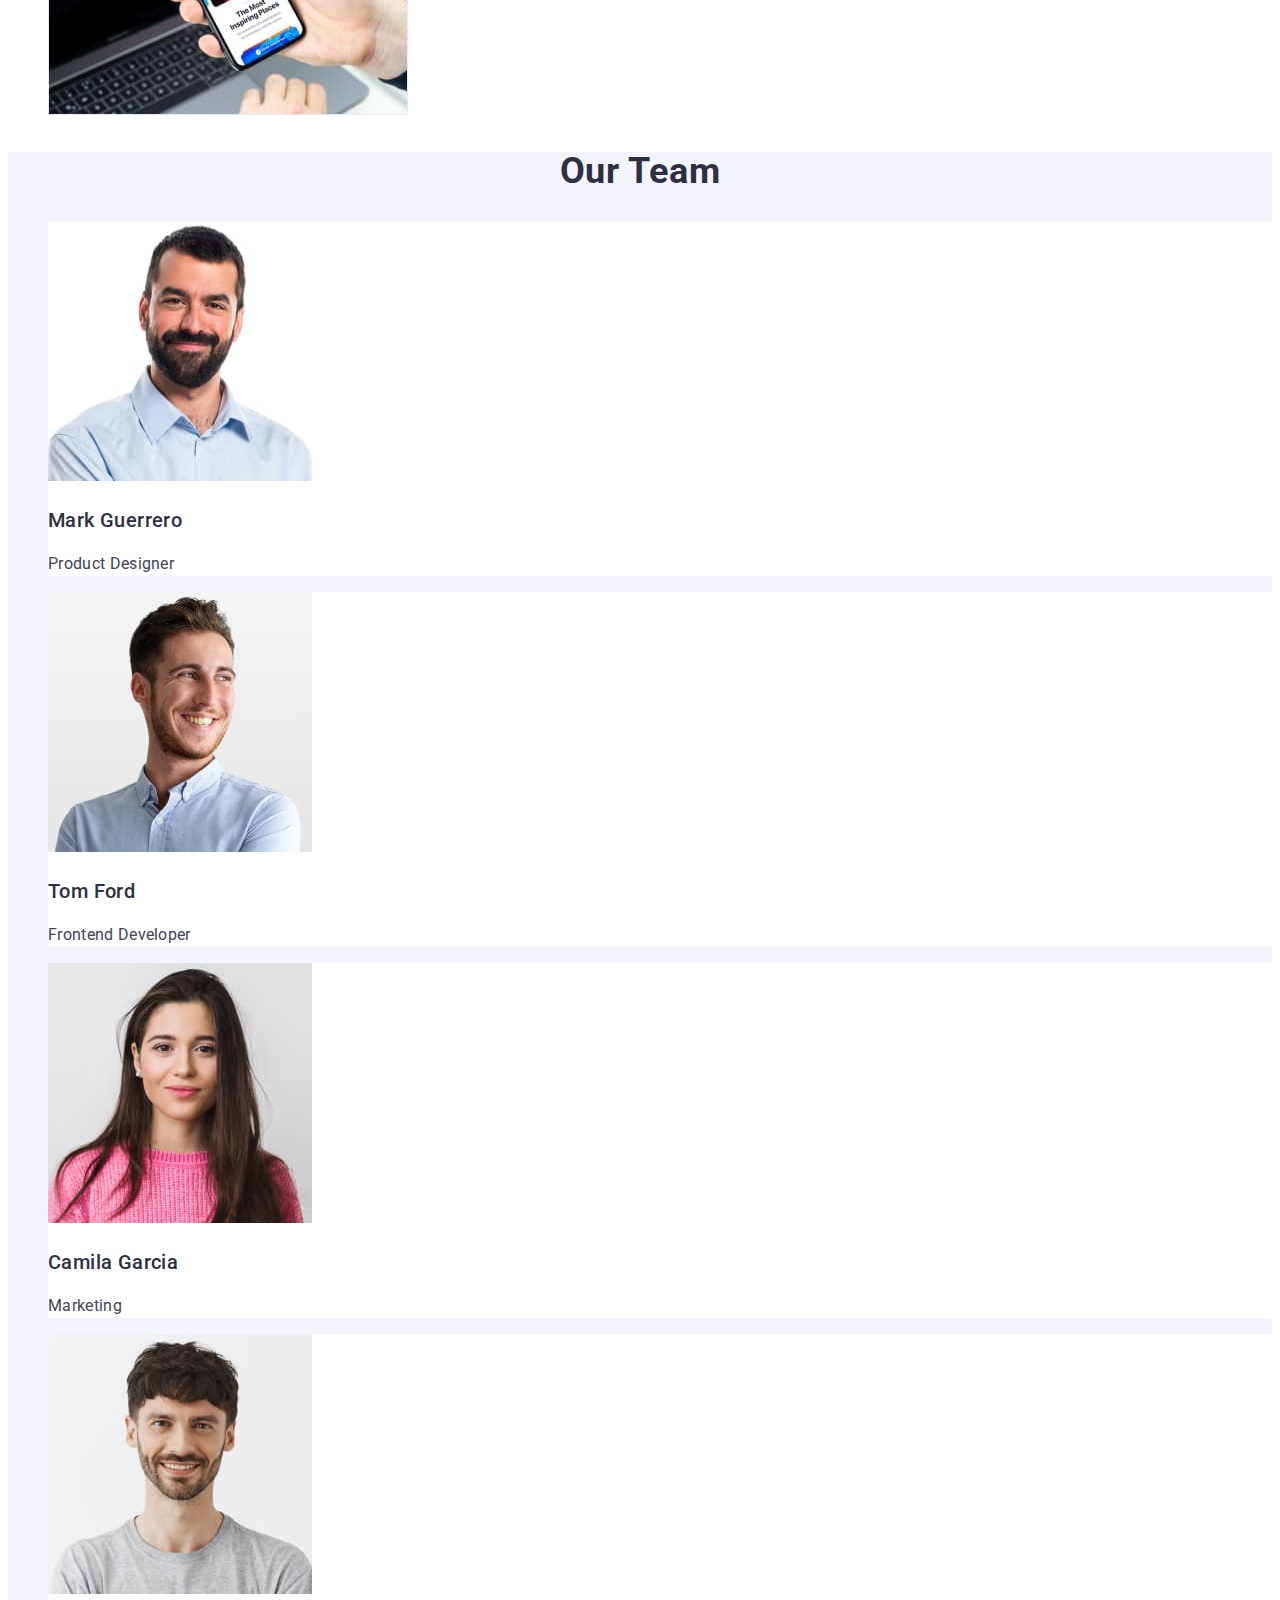
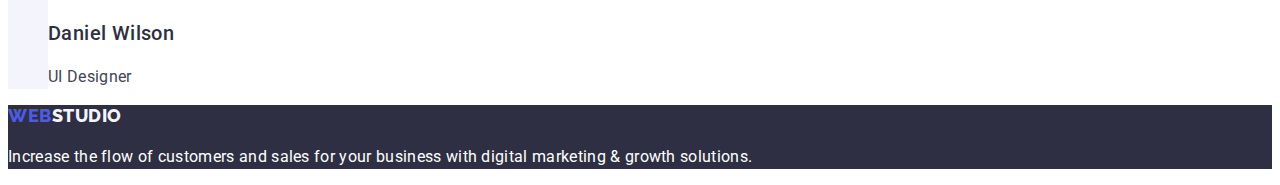
==== commit 23311c0d: "22" ====
--- a/index.html
+++ b/index.html
@@ -81,23 +81,23 @@
         <section class="section-team">
             <h2 class="section-title">Our Team</h2>
             <ul class="team-list list">
-                <li>
-                    <img src="./images/Mark.jpg" alt="Mark" width="264">
+                <li class="team-card">
+                    <img src="./images/Mark.jpg" class="foto-teanm" alt="Mark" width="264">
                     <h3 class="title">Mark Guerrero</h3>
                     <p class="text-team">Product Designer</p>
                 </li>
-                <li>
-                    <img src="./images/Tom.jpg" alt="Tom" width="264">
+                <li class="team-card">
+                    <img src="./images/Tom.jpg" class="foto-teanm" alt="Tom" width="264">
                     <h3 class="title">Tom Ford</h3>
                     <p class="text-team">Frontend Developer</p>
                 </li>
-                <li>
-                    <img src="./images/Camila.jpg" alt="Camila" width="264">
+                <li class="team-card">
+                    <img src="./images/Camila.jpg" class="foto-teanm" alt="Camila" width="264">
                     <h3 class="title">Camila Garcia</h3>
                     <p class="text-team">Marketing</p>
                 </li>
-                <li>
-                    <img src="./images/Daniel.jpg" alt="Daniel" width="264">
+                <li class="team-card">
+                    <img src="./images/Daniel.jpg" class="foto-teanm" alt="Daniel" width="264">
                     <h3 class="title">Daniel Wilson</h3>
                     <p class="text-team">UI Designer</p>
                 </li>
--- a/css/styles.css
+++ b/css/styles.css
@@ -3,6 +3,8 @@
   --title-text-color: #2E2F42;
   --accent-color: #4d5ae5;
   --primari-white-color: #ffffff;
+  --background: #F4F4FD;
+  --focus-hover-color: #404bbf;
 }
  
 body {
@@ -32,7 +34,7 @@
   color: var(--title-text-color);
 }
 .logo:hover, .logo:focus {
-  color:#404bbf;
+  color:var(--focus-hover-color);
 }
 .site-nav .link {
   color: var(--title-text-color);
@@ -53,7 +55,7 @@
 }
 .link:hover,
 .link:focus {
-  color: #404bbf;
+  color: var(--focus-hover-color);
 }
 
 /* section */
@@ -80,12 +82,12 @@
   cursor: pointer;
 }
 .button:hover, .button:focus {
-  color: #FFFFFF;
-  background: #404BBF;
+  color: var(--primari-white-color);
+  background: var(--focus-hover-color);
 }
 .section {
   color: var(--primary-text-color);
-  background-color: #FFFFFF;
+  background-color:var(--primari-white-color);
 }
 .section-title {
   color: var(--title-text-color);
@@ -98,36 +100,39 @@
 }
 .feature-list .title {
   color: var(--title-text-color);
-  background-color: #FFFFFF;
+  background-color: var(--primari-white-color);
   font-weight: 500;
   font-size: 20px;
   line-height: 1.2;
   letter-spacing: 0.02em;
 }
 .section-team {
-  background-color:#F4F4FD;
+  background-color:var(--background);
 }
 .team-list .title {
   color: var(--title-text-color);
-  background-color: #FFFFFF;
+  background-color: var(--primari-white-color);
   font-weight: 500;
   font-size: 20px;
   line-height: 1.2;
   letter-spacing: 0.02em;
 }
+.team-card {
+  background-color: var(--primari-white-color);
+}
 .text-team {
   color:var(--primary-text-color);
-  background-color: #FFFFFF;
+  background-color: var(--primari-white-color);
 }
 
 
 /* Footer */
 .footer {
   color:var(--primari-white-color);
-  background-color: #2E2F42;
+  background-color: var(--title-text-color);
 }
 .logo-footer {
-  color:#f4f4fd;
+  color:var(--background);
   font-family: Raleway, sans-serif, ;
   font-weight: 800;
   font-size: 18px;
@@ -141,7 +146,7 @@
 
 .button-portfolio { 
   color:var(--accent-color) ;
-  background-color: #F4F4FD;
+  background-color: var(--background);
   font-family: Roboto, sans-serif;
   font-weight: 500;
   font-size: 16px;
@@ -151,8 +156,8 @@
 }
 .button-portfolio:hover,
 .button-portfolio:focus {
-  color:#FFFFFF;
-  background-color:#404BBF;
+  color: var(--primari-white-color);
+  background-color: var(--focus-hover-color);
 }
 .our-work .link {
   color: var(--primary-text-color);
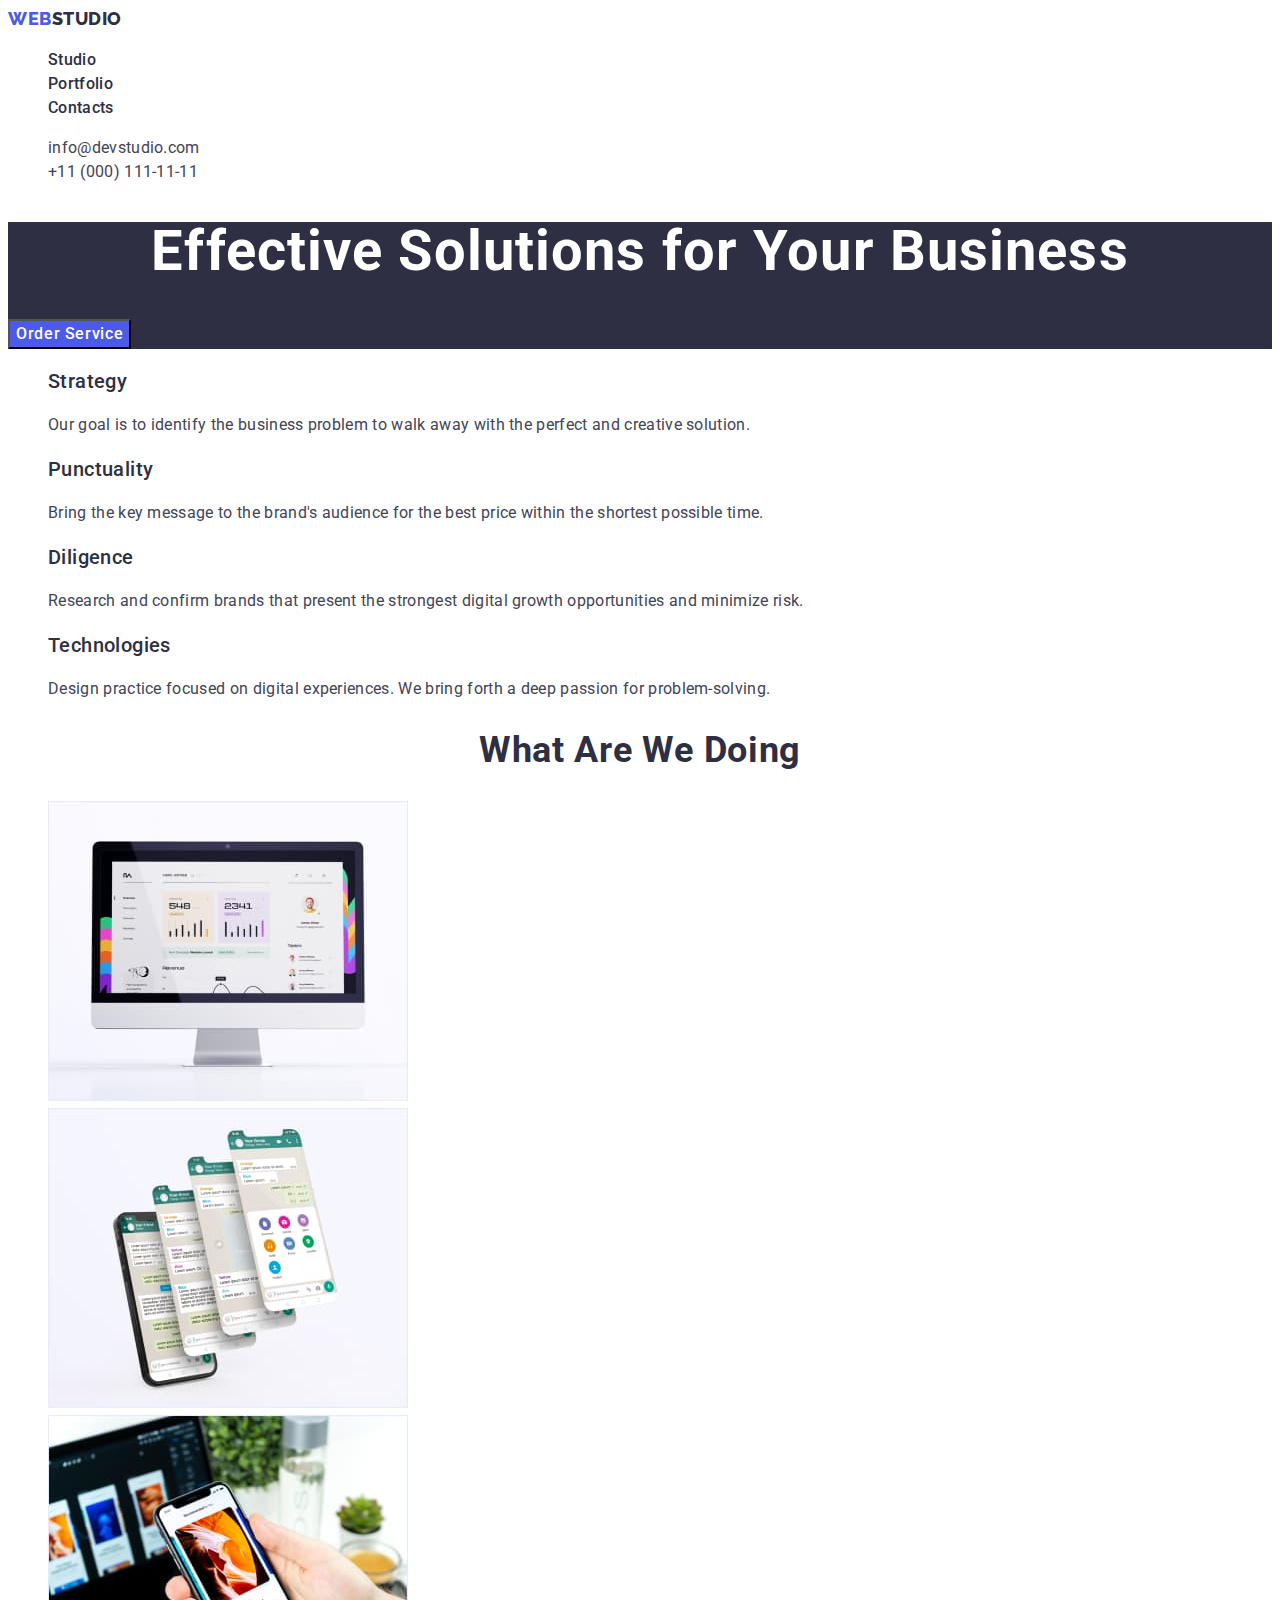
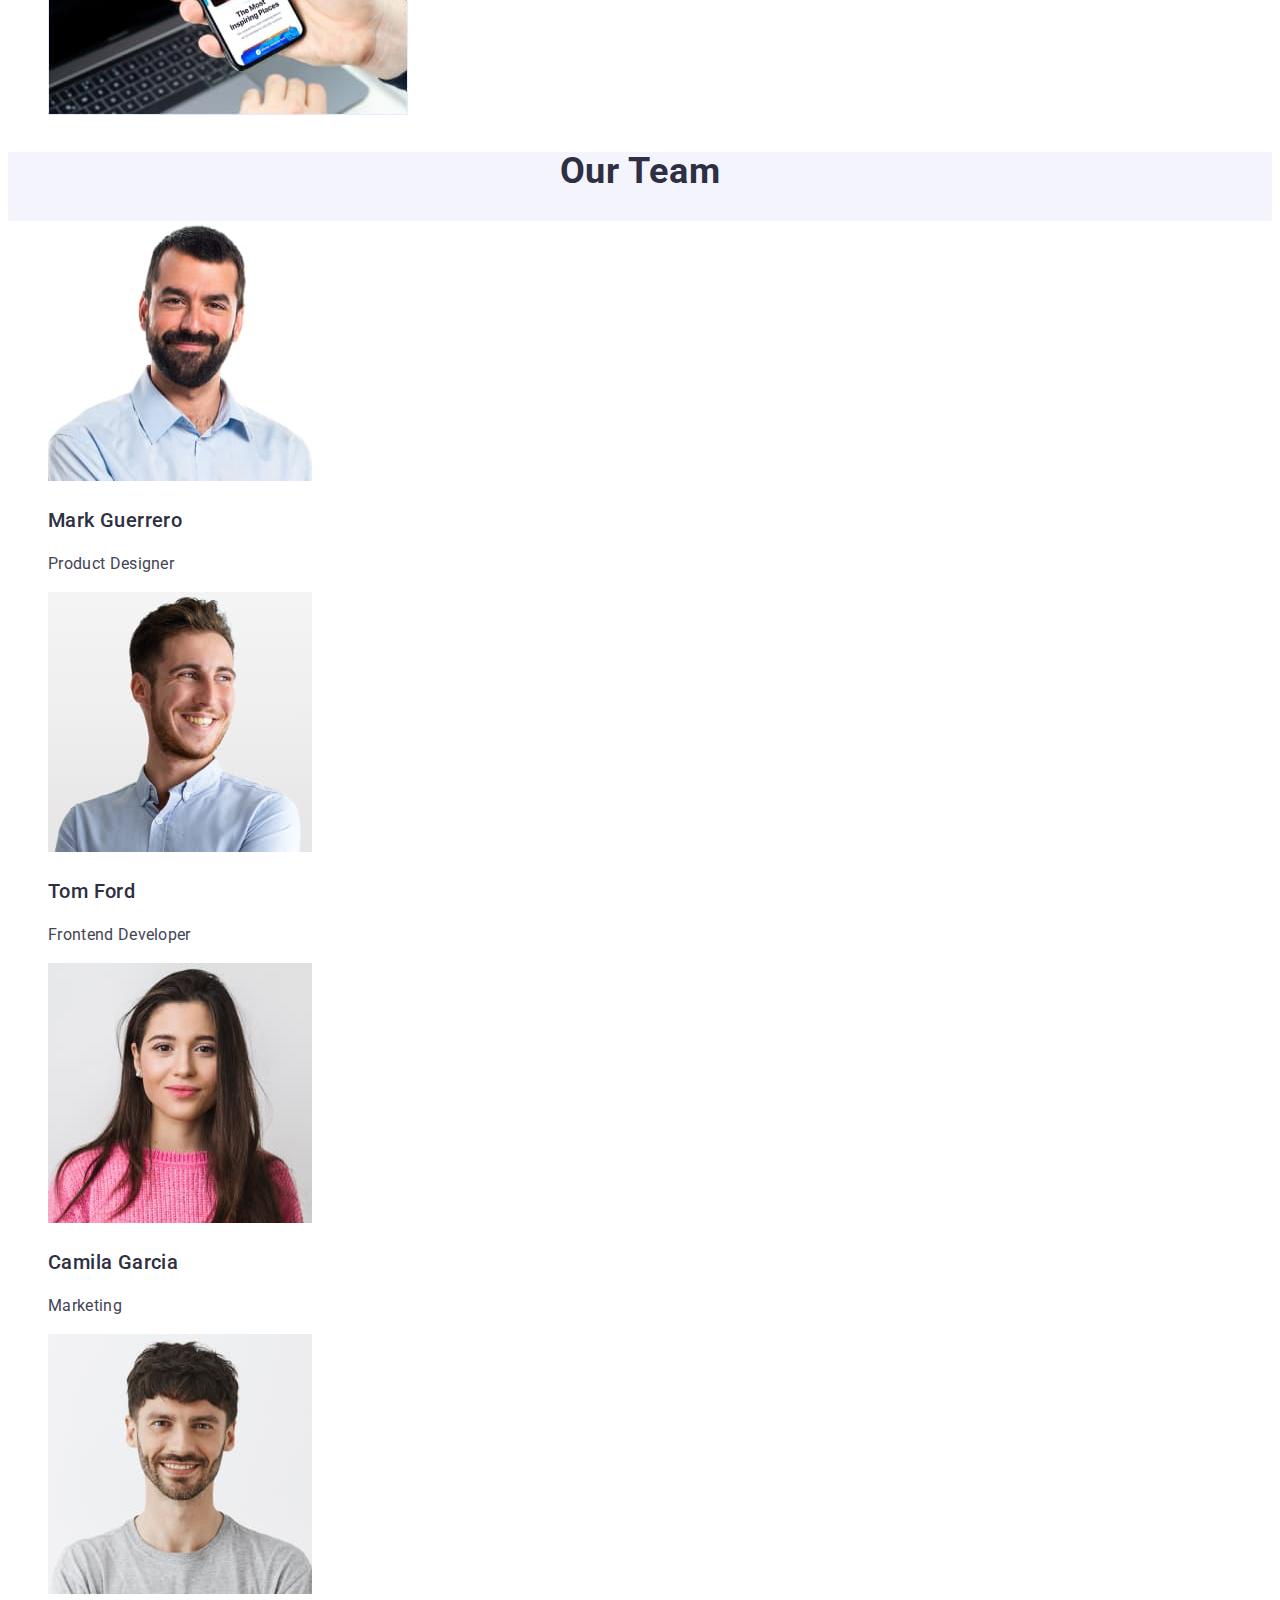
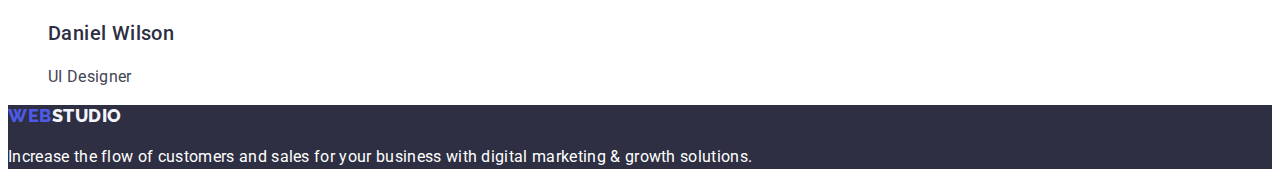
==== commit f58eeb55: "222" ====
--- a/index.html
+++ b/index.html
@@ -80,24 +80,24 @@
         <!-- section 3 -->
         <section class="section-team">
             <h2 class="section-title">Our Team</h2>
-            <ul class="team-list list">
+            <ul class="team-list list team-card">
                 <li class="team-card">
-                    <img src="./images/Mark.jpg" class="foto-teanm" alt="Mark" width="264">
+                    <img src="./images/Mark.jpg" alt="Mark" width="264">
                     <h3 class="title">Mark Guerrero</h3>
                     <p class="text-team">Product Designer</p>
                 </li>
                 <li class="team-card">
-                    <img src="./images/Tom.jpg" class="foto-teanm" alt="Tom" width="264">
+                    <img src="./images/Tom.jpg" alt="Tom" width="264">
                     <h3 class="title">Tom Ford</h3>
                     <p class="text-team">Frontend Developer</p>
                 </li>
                 <li class="team-card">
-                    <img src="./images/Camila.jpg" class="foto-teanm" alt="Camila" width="264">
+                    <img src="./images/Camila.jpg" alt="Camila" width="264">
                     <h3 class="title">Camila Garcia</h3>
                     <p class="text-team">Marketing</p>
                 </li>
                 <li class="team-card">
-                    <img src="./images/Daniel.jpg" class="foto-teanm" alt="Daniel" width="264">
+                    <img src="./images/Daniel.jpg" alt="Daniel" width="264">
                     <h3 class="title">Daniel Wilson</h3>
                     <p class="text-team">UI Designer</p>
                 </li>
--- a/css/styles.css
+++ b/css/styles.css
@@ -119,6 +119,7 @@
 }
 .team-card {
   background-color: var(--primari-white-color);
+  
 }
 .text-team {
   color:var(--primary-text-color);
